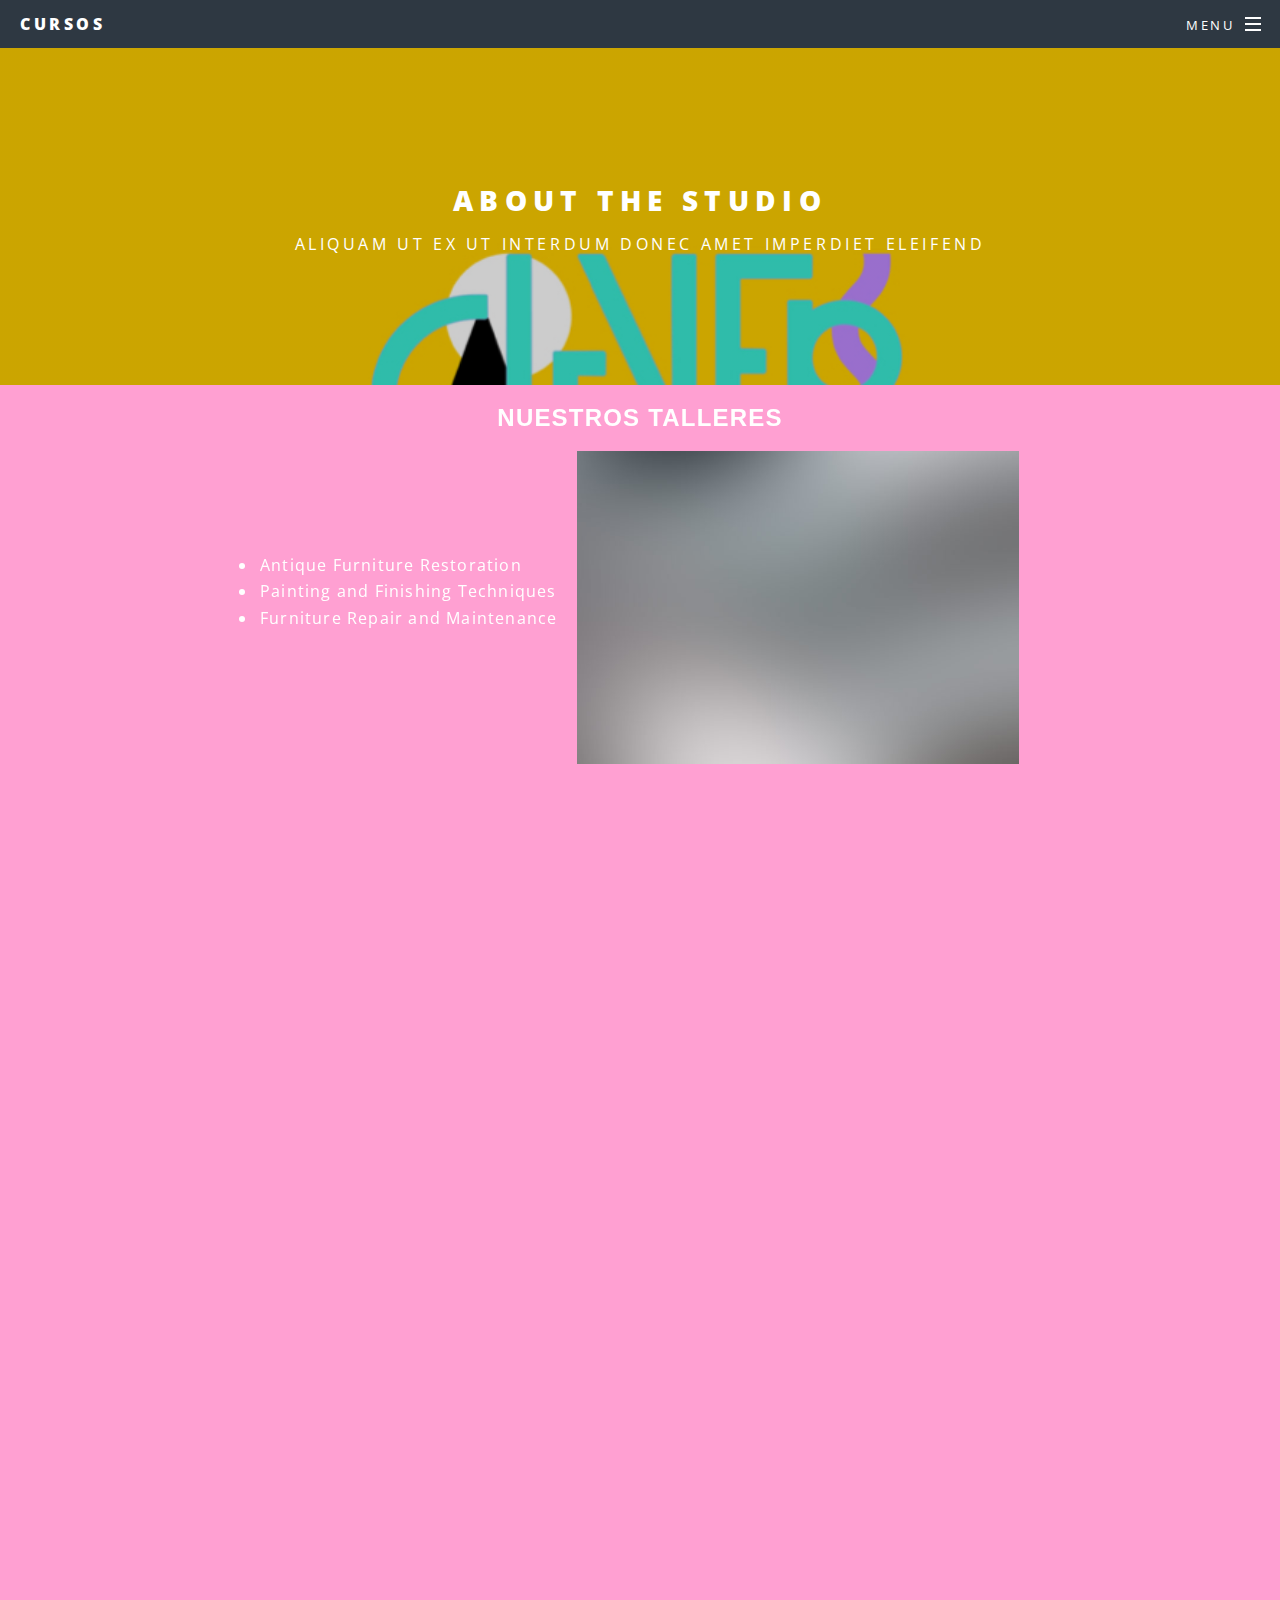
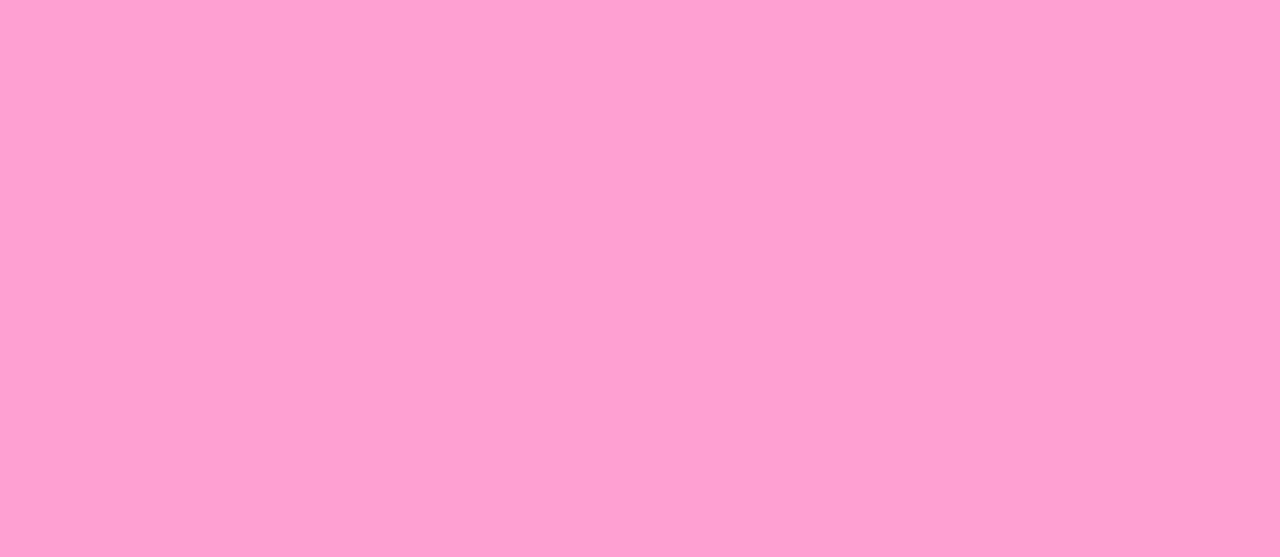
==== cursos.html @ bd72fb1e "Initial commit" ====
<!DOCTYPE html>

<html>
  <head>
    <title>Clever Studio</title>
    <meta charset="utf-8" />
    <meta
      name="viewport"
      content="width=device-width, initial-scale=1, user-scalable=no"
    />
    <link href="https://cdn.jsdelivr.net/npm/bootstrap@5.1.0/dist/css/bootstrap.min.css" rel="stylesheet">

    <link href="https://unpkg.com/aos@2.3.1/dist/aos.css" rel="stylesheet" />

    <link rel="stylesheet" href="assets/css/main.css" />
    <noscript
      ><link rel="stylesheet" href="assets/css/noscript.css"
    /></noscript>
  </head>
  <body class="is-preload">
    <!-- Page Wrapper -->
    <div id="page-wrapper">
      <!-- Header -->
      <header id="header">
        <h1><a href="index.html">Cursos</a></h1>
        <nav id="nav">
          <ul>
            <li class="special">
              <a href="#menu" class="menuToggle"><span>Menu</span></a>
              <div id="menu">
                <ul>
                  <li><a href="index.html">Home</a></li>
                  <li><a href="generic.html">Generic</a></li>
                  <li><a href="elements.html">Elements</a></li>
                  <li><a href="nosotras.html">Nosotras</a></li>
                  <li><a href="portafolio.html">Portafolio</a></li>
                  <li><a href="cursos.html">Cursos</a></li>
                </ul>
              </div>
            </li>
          </ul>
        </nav>
      </header>

      <!-- Main -->
      <article id="main">
        <header>
          <h2>About the Studio</h2>
          <p>Aliquam ut ex ut interdum donec amet imperdiet eleifend</p>
        </header>
        </article>


        <section class="flex-container" data-aos="fade-up">
          <div class="title">Nuestros Talleres</div>
      
          <div class="flex-content">
              <ul class="course-list">
                  <li data-aos="fade-left">Antique Furniture Restoration</li>
                  <li data-aos="fade-up">Painting and Finishing Techniques</li>
                  <li data-aos="fade-right">Furniture Repair and Maintenance</li>
                  <!-- Add more list items as needed -->
              </ul>
      
              <img src="images/pic01.jpg" alt="Furniture Restoration Courses" class="course-image" data-aos="fade-right">
          </div>
      </section>
      

   


    <!-- Bootstrap Carousel -->
<section class="container my-5">
  <div id="workshopCarousel" class="carousel slide" data-ride="carousel" data-aos="fade-up">
      <ol class="carousel-indicators">
          <li data-target="#workshopCarousel" data-slide-to="0" class="active"></li>
          <li data-target="#workshopCarousel" data-slide-to="1"></li>
          <li data-target="#workshopCarousel" data-slide-to="2"></li>
      </ol>
      <div class="carousel-inner">
          <div class="carousel-item active">
              <img class="d-block w-100" src="images/banner8.jpeg" alt="First slide">
          </div>
          <div class="carousel-item">
              <img class="d-block w-100" src="images/banner8.jpeg" alt="Second slide">
          </div>
          <div class="carousel-item">
              <img class="d-block w-100" src="images/banner8.jpeg" alt="Third slide">
          </div>
      </div>
      <a class="carousel-control-prev" href="#workshopCarousel" role="button" data-slide="prev">
          <span class="carousel-control-prev-icon" aria-hidden="true"></span>
          <span class="sr-only">Previous</span>
      </a>
      <a class="carousel-control-next" href="#workshopCarousel" role="button" data-slide="next">
          <span class="carousel-control-next-icon" aria-hidden="true"></span>
          <span class="sr-only">Next</span>
      </a>
  </div>
</section>

   <!-- form -->
   <section class="wrapper style3 special" data-aos="fade-left">
    <h4 data-aos="fade-up">Dudas sobre el taller?</h4>
    <form method="post" action="https://api.web3forms.com/submit">
        <div class="row gtr-uniform">
            <div class="col-6 col-12-xsmall" >
                <input
                    type="text"
                    id="name"
                    value=""
                    placeholder="Name"
                />
            </div>
            <div class="col-6 col-12-xsmall" >
                <input
                    type="email"
                    id="email"
                    value=""
                    placeholder="Email"
                />
            </div>
            <div class="col-12" >
                <select name="demo-category" id="demo-category">
                    <option value="">- Talleres -</option>
                    <option value="1">Cotizacion</option>
                    <option value="1">Trabajo</option>
                    <option value="1">Entrevista</option>
                    <option value="1">Prensa</option>
                </select>
            </div>
            <div class="col-12" >
                <textarea
                    name="demo-message"
                    id="demo-message"
                    placeholder="Enter your message"
                    rows="6"
                ></textarea>
            </div>
            <div class="col-12" ">
                <button type="submit">Submit Form</button>
                <input type="reset" value="Reset" />
            </div>
        </div>
    </form>
    <script src="https://web3forms.com/client/script.js" async defer></script>
</section>

  
     <!-- Footer -->
<footer id="footer" data-aos="fade-up" data-aos-duration="800">
    <ul class="icons">
      <li data-aos="zoom-in" data-aos-delay="100">
        <a href="https://www.facebook.com/profile.php?id=100092277158876&mibextid=LQQJ4d" class="icon brands fa-facebook-f" target="_blank">
          <span class="label">Facebook</span>
        </a>
      </li>
      <li data-aos="zoom-in" data-aos-delay="200">
        <a href="https://www.instagram.com/cleverstudio.mx/" class="icon brands fa-instagram" target="_blank">
          <span class="label">Instagram</span>
        </a>
      </li>
      
      <li data-aos="zoom-in" data-aos-delay="300">
        <a href="#" class="icon solid fa-envelope">
          <span class="label">Email</span>
        </a>
      </li>
    </ul>
    <ul class="copyright">
      <li>&copy; Clever Studio.</li>
      <li>
        Un sitio hecho por
        <a href="http://timeless-digital.com " target="_blank">Timeless Digital</a>
      </li>
    </ul>
  </footer>
  
  
      <!-- Scripts -->
      
      <!-- Scripts -->
      <script src="https://unpkg.com/aos@2.3.1/dist/aos.js"></script>
  
      <script src="assets/js/jquery.min.js"></script>
      <script src="assets/js/jquery.scrollex.min.js"></script>
      <script src="assets/js/jquery.scrolly.min.js"></script>
      <script src="assets/js/browser.min.js"></script>
      <script src="assets/js/breakpoints.min.js"></script>
      <script src="assets/js/util.js"></script>

      <script src="assets/js/main.js"></script>
      <script>
        AOS.init();
      </script>
     
      <script src="https://code.jquery.com/jquery-3.2.1.slim.min.js" integrity="sha384-KJ3o2DKtIkvYIK3UENzmM7KCkRr/rE9/Qpg6aAZGJwFDMVNA/GpGFF93hXpG5KkN" crossorigin="anonymous"></script>
      <script src="https://cdn.jsdelivr.net/npm/popper.js@1.12.9/dist/umd/popper.min.js" integrity="sha384-ApNbgh9B+Y1QKtv3Rn7W3mgPxhU9K/ScQsAP7hUibX39j7fakFPskvXusvfa0b4Q" crossorigin="anonymous"></script>
      <script src="https://cdn.jsdelivr.net/npm/bootstrap@4.0.0/dist/js/bootstrap.min.js" integrity="sha384-JZR6Spejh4U02d8jOt6vLEHfe/JQGiRRSQQxSfFWpi1MquVdAyjUar5+76PVCmYl" crossorigin="anonymous"></script>
  </body>
</html>
  </body>
</html>
---- assets/css/main.css ----
@import url(fontawesome-all.min.css);
@import url("https://fonts.googleapis.com/css?family=Open+Sans:400,400italic,600,600italic,800,800italic");

/*
	Spectral by HTML5 UP
	html5up.net | @ajlkn
	Free for personal and commercial use under the CCA 3.0 license (html5up.net/license)
*/

html,
body,
div,
span,
applet,
object,
iframe,
h1,
h2,
h3,
h4,
h5,
h6,
p,
blockquote,
pre,
a,
abbr,
acronym,
address,
big,
cite,
code,
del,
dfn,
em,
img,
ins,
kbd,
q,
s,
samp,
small,
strike,
strong,
sub,
sup,
tt,
var,
b,
u,
i,
center,
dl,
dt,
dd,
ol,
ul,
li,
fieldset,
form,
label,
legend,
table,
caption,
tbody,
tfoot,
thead,
tr,
th,
td,
article,
aside,
canvas,
details,
embed,
figure,
figcaption,
footer,
header,
hgroup,
menu,
nav,
output,
ruby,
section,
summary,
time,
mark,
audio,
video {
  margin: 0;
  padding: 0;
  border: 0;
  font-size: 100%;
  font: inherit;
  vertical-align: baseline;
}

article,
aside,
details,
figcaption,
figure,
footer,
header,
hgroup,
menu,
nav,
section {
  display: block;
}

body {
  line-height: 1;
}

ol,
ul {
  list-style: none;
}

blockquote,
q {
  quotes: none;
}

blockquote:before,
blockquote:after,
q:before,
q:after {
  content: "";
  content: none;
}

table {
  border-collapse: collapse;
  border-spacing: 0;
}

body {
  -webkit-text-size-adjust: none;
}

mark {
  background-color: transparent;
  color: inherit;
}

input::-moz-focus-inner {
  border: 0;
  padding: 0;
}

input,
select,
textarea {
  -moz-appearance: none;
  -webkit-appearance: none;
  -ms-appearance: none;
  appearance: none;
}

/* Basic */

@-ms-viewport {
  width: device-width;
}

html {
  box-sizing: border-box;
}

*,
*:before,
*:after {
  box-sizing: inherit;
}

body {
  background: #ffa0d2;
}

body.is-preload *,
body.is-preload *:before,
body.is-preload *:after {
  -moz-animation: none !important;
  -webkit-animation: none !important;
  -ms-animation: none !important;
  animation: none !important;
  -moz-transition: none !important;
  -webkit-transition: none !important;
  -ms-transition: none !important;
  transition: none !important;
}

body,
input,
select,
textarea {
  color: #fff;
  font-family: "Open Sans", Helvetica, sans-serif;
  font-size: 15pt;
  font-weight: 400;
  letter-spacing: 0.075em;
  line-height: 1.65em;
}

@media screen and (max-width: 1680px) {
  body,
  input,
  select,
  textarea {
    font-size: 13pt;
  }
}

@media screen and (max-width: 1280px) {
  body,
  input,
  select,
  textarea {
    font-size: 12pt;
  }
}

@media screen and (max-width: 736px) {
  body,
  input,
  select,
  textarea {
    font-size: 11pt;
    letter-spacing: 0.0375em;
  }
}

a {
  -moz-transition: color 0.2s ease, border-bottom-color 0.2s ease;
  -webkit-transition: color 0.2s ease, border-bottom-color 0.2s ease;
  -ms-transition: color 0.2s ease, border-bottom-color 0.2s ease;
  transition: color 0.2s ease, border-bottom-color 0.2s ease;
  border-bottom: dotted 1px;
  color: inherit;
  text-decoration: none;
}

a:hover {
  border-bottom-color: transparent;
}

strong,
b {
  color: #fff;
  font-weight: 600;
}

em,
i {
  font-style: italic;
}

p {
  margin: 0 0 2em 0;
}

h1,
h2,
h3,
h4,
h5,
h6 {
  color: #fff;
  font-weight: 800;
  letter-spacing: 0.225em;
  line-height: 1em;
  margin: 0 0 1em 0;
  text-transform: uppercase;
}

h1 a,
h2 a,
h3 a,
h4 a,
h5 a,
h6 a {
  color: inherit;
  text-decoration: none;
}

h2 {
  font-size: 1.35em;
  line-height: 1.75em;
}

@media screen and (max-width: 736px) {
  h2 {
    font-size: 1.1em;
    line-height: 1.65em;
  }
}

h3 {
  font-size: 1.15em;
  line-height: 1.75em;
}

@media screen and (max-width: 736px) {
  h3 {
    font-size: 1em;
    line-height: 1.65em;
  }
}

h4 {
  font-size: 1em;
  line-height: 1.5em;
}

h5 {
  font-size: 0.8em;
  line-height: 1.5em;
}

h6 {
  font-size: 0.7em;
  line-height: 1.5em;
}

sub {
  font-size: 0.8em;
  position: relative;
  top: 0.2em;
}

sup {
  font-size: 0.8em;
  position: relative;
  top: -0.2em;
}

hr {
  border: 0;
  border-bottom: solid 2px #fff;
  margin: 3em 0;
}

hr.major {
  margin: 4.5em 0;
}

blockquote {
  border-left: solid 4px #fff;
  font-style: italic;
  margin: 0 0 2em 0;
  padding: 0.2em 0 0.2em 2em;
}

code {
  background: #ffa0d2;
  border-radius: 3px;
  font-family: "Courier New", monospace;
  font-size: 0.9em;
  letter-spacing: 0;
  margin: 0 0.25em;
  padding: 0.25em 0.65em;
}

pre {
  -webkit-overflow-scrolling: touch;
  font-family: "Courier New", monospace;
  font-size: 0.9em;
  margin: 0 0 2em 0;
}

pre code {
  display: block;
  line-height: 1.75em;
  padding: 1em 1.5em;
  overflow-x: auto;
}

.align-left {
  text-align: left;
}

.align-center {
  text-align: center;
}

.align-right {
  text-align: right;
}

/* Row */

.row {
  display: flex;
  flex-wrap: wrap;
  box-sizing: border-box;
  align-items: stretch;
}

.row > * {
  box-sizing: border-box;
}

.row.gtr-uniform > * > :last-child {
  margin-bottom: 0;
}

.row.aln-left {
  justify-content: flex-start;
}

.row.aln-center {
  justify-content: center;
}

.row.aln-right {
  justify-content: flex-end;
}

.row.aln-top {
  align-items: flex-start;
}

.row.aln-middle {
  align-items: center;
}

.row.aln-bottom {
  align-items: flex-end;
}

.row > .imp {
  order: -1;
}

.row > .col-1 {
  width: 8.33333%;
}

.row > .off-1 {
  margin-left: 8.33333%;
}

.row > .col-2 {
  width: 16.66667%;
}

.row > .off-2 {
  margin-left: 16.66667%;
}

.row > .col-3 {
  width: 25%;
}

.row > .off-3 {
  margin-left: 25%;
}

.row > .col-4 {
  width: 33.33333%;
}

.row > .off-4 {
  margin-left: 33.33333%;
}

.row > .col-5 {
  width: 41.66667%;
}

.row > .off-5 {
  margin-left: 41.66667%;
}

.row > .col-6 {
  width: 50%;
}

.row > .off-6 {
  margin-left: 50%;
}

.row > .col-7 {
  width: 58.33333%;
}

.row > .off-7 {
  margin-left: 58.33333%;
}

.row > .col-8 {
  width: 66.66667%;
}

.row > .off-8 {
  margin-left: 66.66667%;
}

.row > .col-9 {
  width: 75%;
}

.row > .off-9 {
  margin-left: 75%;
}

.row > .col-10 {
  width: 83.33333%;
}

.row > .off-10 {
  margin-left: 83.33333%;
}

.row > .col-11 {
  width: 91.66667%;
}

.row > .off-11 {
  margin-left: 91.66667%;
}

.row > .col-12 {
  width: 100%;
}

.row > .off-12 {
  margin-left: 100%;
}

.row.gtr-0 {
  margin-top: 0;
  margin-left: 0em;
}

.row.gtr-0 > * {
  padding: 0 0 0 0em;
}

.row.gtr-0.gtr-uniform {
  margin-top: 0em;
}

.row.gtr-0.gtr-uniform > * {
  padding-top: 0em;
}

.row.gtr-25 {
  margin-top: 0;
  margin-left: -0.375em;
}

.row.gtr-25 > * {
  padding: 0 0 0 0.375em;
}

.row.gtr-25.gtr-uniform {
  margin-top: -0.375em;
}

.row.gtr-25.gtr-uniform > * {
  padding-top: 0.375em;
}

.row.gtr-50 {
  margin-top: 0;
  margin-left: -0.75em;
}

.row.gtr-50 > * {
  padding: 0 0 0 0.75em;
}

.row.gtr-50.gtr-uniform {
  margin-top: -0.75em;
}

.row.gtr-50.gtr-uniform > * {
  padding-top: 0.75em;
}

.row {
  margin-top: 0;
  margin-left: -1.5em;
}

.row > * {
  padding: 0 0 0 1.5em;
}

.row.gtr-uniform {
  margin-top: -1.5em;
}

.row.gtr-uniform > * {
  padding-top: 1.5em;
}

.row.gtr-150 {
  margin-top: 0;
  margin-left: -2.25em;
}

.row.gtr-150 > * {
  padding: 0 0 0 2.25em;
}

.row.gtr-150.gtr-uniform {
  margin-top: -2.25em;
}

.row.gtr-150.gtr-uniform > * {
  padding-top: 2.25em;
}

.row.gtr-200 {
  margin-top: 0;
  margin-left: -3em;
}

.row.gtr-200 > * {
  padding: 0 0 0 3em;
}

.row.gtr-200.gtr-uniform {
  margin-top: -3em;
}

.row.gtr-200.gtr-uniform > * {
  padding-top: 3em;
}

@media screen and (max-width: 1680px) {
  .row {
    display: flex;
    flex-wrap: wrap;
    box-sizing: border-box;
    align-items: stretch;
  }

  .row > * {
    box-sizing: border-box;
  }

  .row.gtr-uniform > * > :last-child {
    margin-bottom: 0;
  }

  .row.aln-left {
    justify-content: flex-start;
  }

  .row.aln-center {
    justify-content: center;
  }

  .row.aln-right {
    justify-content: flex-end;
  }

  .row.aln-top {
    align-items: flex-start;
  }

  .row.aln-middle {
    align-items: center;
  }

  .row.aln-bottom {
    align-items: flex-end;
  }

  .row > .imp-xlarge {
    order: -1;
  }

  .row > .col-1-xlarge {
    width: 8.33333%;
  }

  .row > .off-1-xlarge {
    margin-left: 8.33333%;
  }

  .row > .col-2-xlarge {
    width: 16.66667%;
  }

  .row > .off-2-xlarge {
    margin-left: 16.66667%;
  }

  .row > .col-3-xlarge {
    width: 25%;
  }

  .row > .off-3-xlarge {
    margin-left: 25%;
  }

  .row > .col-4-xlarge {
    width: 33.33333%;
  }

  .row > .off-4-xlarge {
    margin-left: 33.33333%;
  }

  .row > .col-5-xlarge {
    width: 41.66667%;
  }

  .row > .off-5-xlarge {
    margin-left: 41.66667%;
  }

  .row > .col-6-xlarge {
    width: 50%;
  }

  .row > .off-6-xlarge {
    margin-left: 50%;
  }

  .row > .col-7-xlarge {
    width: 58.33333%;
  }

  .row > .off-7-xlarge {
    margin-left: 58.33333%;
  }

  .row > .col-8-xlarge {
    width: 66.66667%;
  }

  .row > .off-8-xlarge {
    margin-left: 66.66667%;
  }

  .row > .col-9-xlarge {
    width: 75%;
  }

  .row > .off-9-xlarge {
    margin-left: 75%;
  }

  .row > .col-10-xlarge {
    width: 83.33333%;
  }

  .row > .off-10-xlarge {
    margin-left: 83.33333%;
  }

  .row > .col-11-xlarge {
    width: 91.66667%;
  }

  .row > .off-11-xlarge {
    margin-left: 91.66667%;
  }

  .row > .col-12-xlarge {
    width: 100%;
  }

  .row > .off-12-xlarge {
    margin-left: 100%;
  }

  .row.gtr-0 {
    margin-top: 0;
    margin-left: 0em;
  }

  .row.gtr-0 > * {
    padding: 0 0 0 0em;
  }

  .row.gtr-0.gtr-uniform {
    margin-top: 0em;
  }

  .row.gtr-0.gtr-uniform > * {
    padding-top: 0em;
  }

  .row.gtr-25 {
    margin-top: 0;
    margin-left: -0.375em;
  }

  .row.gtr-25 > * {
    padding: 0 0 0 0.375em;
  }

  .row.gtr-25.gtr-uniform {
    margin-top: -0.375em;
  }

  .row.gtr-25.gtr-uniform > * {
    padding-top: 0.375em;
  }

  .row.gtr-50 {
    margin-top: 0;
    margin-left: -0.75em;
  }

  .row.gtr-50 > * {
    padding: 0 0 0 0.75em;
  }

  .row.gtr-50.gtr-uniform {
    margin-top: -0.75em;
  }

  .row.gtr-50.gtr-uniform > * {
    padding-top: 0.75em;
  }

  .row {
    margin-top: 0;
    margin-left: -1.5em;
  }

  .row > * {
    padding: 0 0 0 1.5em;
  }

  .row.gtr-uniform {
    margin-top: -1.5em;
  }

  .row.gtr-uniform > * {
    padding-top: 1.5em;
  }

  .row.gtr-150 {
    margin-top: 0;
    margin-left: -2.25em;
  }

  .row.gtr-150 > * {
    padding: 0 0 0 2.25em;
  }

  .row.gtr-150.gtr-uniform {
    margin-top: -2.25em;
  }

  .row.gtr-150.gtr-uniform > * {
    padding-top: 2.25em;
  }

  .row.gtr-200 {
    margin-top: 0;
    margin-left: -3em;
  }

  .row.gtr-200 > * {
    padding: 0 0 0 3em;
  }

  .row.gtr-200.gtr-uniform {
    margin-top: -3em;
  }

  .row.gtr-200.gtr-uniform > * {
    padding-top: 3em;
  }
}

@media screen and (max-width: 1280px) {
  .row {
    display: flex;
    flex-wrap: wrap;
    box-sizing: border-box;
    align-items: stretch;
  }

  .row > * {
    box-sizing: border-box;
  }

  .row.gtr-uniform > * > :last-child {
    margin-bottom: 0;
  }

  .row.aln-left {
    justify-content: flex-start;
  }

  .row.aln-center {
    justify-content: center;
  }

  .row.aln-right {
    justify-content: flex-end;
  }

  .row.aln-top {
    align-items: flex-start;
  }

  .row.aln-middle {
    align-items: center;
  }

  .row.aln-bottom {
    align-items: flex-end;
  }

  .row > .imp-large {
    order: -1;
  }

  .row > .col-1-large {
    width: 8.33333%;
  }

  .row > .off-1-large {
    margin-left: 8.33333%;
  }

  .row > .col-2-large {
    width: 16.66667%;
  }

  .row > .off-2-large {
    margin-left: 16.66667%;
  }

  .row > .col-3-large {
    width: 25%;
  }

  .row > .off-3-large {
    margin-left: 25%;
  }

  .row > .col-4-large {
    width: 33.33333%;
  }

  .row > .off-4-large {
    margin-left: 33.33333%;
  }

  .row > .col-5-large {
    width: 41.66667%;
  }

  .row > .off-5-large {
    margin-left: 41.66667%;
  }

  .row > .col-6-large {
    width: 50%;
  }

  .row > .off-6-large {
    margin-left: 50%;
  }

  .row > .col-7-large {
    width: 58.33333%;
  }

  .row > .off-7-large {
    margin-left: 58.33333%;
  }

  .row > .col-8-large {
    width: 66.66667%;
  }

  .row > .off-8-large {
    margin-left: 66.66667%;
  }

  .row > .col-9-large {
    width: 75%;
  }

  .row > .off-9-large {
    margin-left: 75%;
  }

  .row > .col-10-large {
    width: 83.33333%;
  }

  .row > .off-10-large {
    margin-left: 83.33333%;
  }

  .row > .col-11-large {
    width: 91.66667%;
  }

  .row > .off-11-large {
    margin-left: 91.66667%;
  }

  .row > .col-12-large {
    width: 100%;
  }

  .row > .off-12-large {
    margin-left: 100%;
  }

  .row.gtr-0 {
    margin-top: 0;
    margin-left: 0em;
  }

  .row.gtr-0 > * {
    padding: 0 0 0 0em;
  }

  .row.gtr-0.gtr-uniform {
    margin-top: 0em;
  }

  .row.gtr-0.gtr-uniform > * {
    padding-top: 0em;
  }

  .row.gtr-25 {
    margin-top: 0;
    margin-left: -0.375em;
  }

  .row.gtr-25 > * {
    padding: 0 0 0 0.375em;
  }

  .row.gtr-25.gtr-uniform {
    margin-top: -0.375em;
  }

  .row.gtr-25.gtr-uniform > * {
    padding-top: 0.375em;
  }

  .row.gtr-50 {
    margin-top: 0;
    margin-left: -0.75em;
  }

  .row.gtr-50 > * {
    padding: 0 0 0 0.75em;
  }

  .row.gtr-50.gtr-uniform {
    margin-top: -0.75em;
  }

  .row.gtr-50.gtr-uniform > * {
    padding-top: 0.75em;
  }

  .row {
    margin-top: 0;
    margin-left: -1.5em;
  }

  .row > * {
    padding: 0 0 0 1.5em;
  }

  .row.gtr-uniform {
    margin-top: -1.5em;
  }

  .row.gtr-uniform > * {
    padding-top: 1.5em;
  }

  .row.gtr-150 {
    margin-top: 0;
    margin-left: -2.25em;
  }

  .row.gtr-150 > * {
    padding: 0 0 0 2.25em;
  }

  .row.gtr-150.gtr-uniform {
    margin-top: -2.25em;
  }

  .row.gtr-150.gtr-uniform > * {
    padding-top: 2.25em;
  }

  .row.gtr-200 {
    margin-top: 0;
    margin-left: -3em;
  }

  .row.gtr-200 > * {
    padding: 0 0 0 3em;
  }

  .row.gtr-200.gtr-uniform {
    margin-top: -3em;
  }

  .row.gtr-200.gtr-uniform > * {
    padding-top: 3em;
  }
}

@media screen and (max-width: 980px) {
  .row {
    display: flex;
    flex-wrap: wrap;
    box-sizing: border-box;
    align-items: stretch;
  }

  .row > * {
    box-sizing: border-box;
  }

  .row.gtr-uniform > * > :last-child {
    margin-bottom: 0;
  }

  .row.aln-left {
    justify-content: flex-start;
  }

  .row.aln-center {
    justify-content: center;
  }

  .row.aln-right {
    justify-content: flex-end;
  }

  .row.aln-top {
    align-items: flex-start;
  }

  .row.aln-middle {
    align-items: center;
  }

  .row.aln-bottom {
    align-items: flex-end;
  }

  .row > .imp-medium {
    order: -1;
  }

  .row > .col-1-medium {
    width: 8.33333%;
  }

  .row > .off-1-medium {
    margin-left: 8.33333%;
  }

  .row > .col-2-medium {
    width: 16.66667%;
  }

  .row > .off-2-medium {
    margin-left: 16.66667%;
  }

  .row > .col-3-medium {
    width: 25%;
  }

  .row > .off-3-medium {
    margin-left: 25%;
  }

  .row > .col-4-medium {
    width: 33.33333%;
  }

  .row > .off-4-medium {
    margin-left: 33.33333%;
  }

  .row > .col-5-medium {
    width: 41.66667%;
  }

  .row > .off-5-medium {
    margin-left: 41.66667%;
  }

  .row > .col-6-medium {
    width: 50%;
  }

  .row > .off-6-medium {
    margin-left: 50%;
  }

  .row > .col-7-medium {
    width: 58.33333%;
  }

  .row > .off-7-medium {
    margin-left: 58.33333%;
  }

  .row > .col-8-medium {
    width: 66.66667%;
  }

  .row > .off-8-medium {
    margin-left: 66.66667%;
  }

  .row > .col-9-medium {
    width: 75%;
  }

  .row > .off-9-medium {
    margin-left: 75%;
  }

  .row > .col-10-medium {
    width: 83.33333%;
  }

  .row > .off-10-medium {
    margin-left: 83.33333%;
  }

  .row > .col-11-medium {
    width: 91.66667%;
  }

  .row > .off-11-medium {
    margin-left: 91.66667%;
  }

  .row > .col-12-medium {
    width: 100%;
  }

  .row > .off-12-medium {
    margin-left: 100%;
  }

  .row.gtr-0 {
    margin-top: 0;
    margin-left: 0em;
  }

  .row.gtr-0 > * {
    padding: 0 0 0 0em;
  }

  .row.gtr-0.gtr-uniform {
    margin-top: 0em;
  }

  .row.gtr-0.gtr-uniform > * {
    padding-top: 0em;
  }

  .row.gtr-25 {
    margin-top: 0;
    margin-left: -0.375em;
  }

  .row.gtr-25 > * {
    padding: 0 0 0 0.375em;
  }

  .row.gtr-25.gtr-uniform {
    margin-top: -0.375em;
  }

  .row.gtr-25.gtr-uniform > * {
    padding-top: 0.375em;
  }

  .row.gtr-50 {
    margin-top: 0;
    margin-left: -0.75em;
  }

  .row.gtr-50 > * {
    padding: 0 0 0 0.75em;
  }

  .row.gtr-50.gtr-uniform {
    margin-top: -0.75em;
  }

  .row.gtr-50.gtr-uniform > * {
    padding-top: 0.75em;
  }

  .row {
    margin-top: 0;
    margin-left: -1.5em;
  }

  .row > * {
    padding: 0 0 0 1.5em;
  }

  .row.gtr-uniform {
    margin-top: -1.5em;
  }

  .row.gtr-uniform > * {
    padding-top: 1.5em;
  }

  .row.gtr-150 {
    margin-top: 0;
    margin-left: -2.25em;
  }

  .row.gtr-150 > * {
    padding: 0 0 0 2.25em;
  }

  .row.gtr-150.gtr-uniform {
    margin-top: -2.25em;
  }

  .row.gtr-150.gtr-uniform > * {
    padding-top: 2.25em;
  }

  .row.gtr-200 {
    margin-top: 0;
    margin-left: -3em;
  }

  .row.gtr-200 > * {
    padding: 0 0 0 3em;
  }

  .row.gtr-200.gtr-uniform {
    margin-top: -3em;
  }

  .row.gtr-200.gtr-uniform > * {
    padding-top: 3em;
  }
}

@media screen and (max-width: 736px) {
  .row {
    display: flex;
    flex-wrap: wrap;
    box-sizing: border-box;
    align-items: stretch;
  }

  .row > * {
    box-sizing: border-box;
  }

  .row.gtr-uniform > * > :last-child {
    margin-bottom: 0;
  }

  .row.aln-left {
    justify-content: flex-start;
  }

  .row.aln-center {
    justify-content: center;
  }

  .row.aln-right {
    justify-content: flex-end;
  }

  .row.aln-top {
    align-items: flex-start;
  }

  .row.aln-middle {
    align-items: center;
  }

  .row.aln-bottom {
    align-items: flex-end;
  }

  .row > .imp-small {
    order: -1;
  }

  .row > .col-1-small {
    width: 8.33333%;
  }

  .row > .off-1-small {
    margin-left: 8.33333%;
  }

  .row > .col-2-small {
    width: 16.66667%;
  }

  .row > .off-2-small {
    margin-left: 16.66667%;
  }

  .row > .col-3-small {
    width: 25%;
  }

  .row > .off-3-small {
    margin-left: 25%;
  }

  .row > .col-4-small {
    width: 33.33333%;
  }

  .row > .off-4-small {
    margin-left: 33.33333%;
  }

  .row > .col-5-small {
    width: 41.66667%;
  }

  .row > .off-5-small {
    margin-left: 41.66667%;
  }

  .row > .col-6-small {
    width: 50%;
  }

  .row > .off-6-small {
    margin-left: 50%;
  }

  .row > .col-7-small {
    width: 58.33333%;
  }

  .row > .off-7-small {
    margin-left: 58.33333%;
  }

  .row > .col-8-small {
    width: 66.66667%;
  }

  .row > .off-8-small {
    margin-left: 66.66667%;
  }

  .row > .col-9-small {
    width: 75%;
  }

  .row > .off-9-small {
    margin-left: 75%;
  }

  .row > .col-10-small {
    width: 83.33333%;
  }

  .row > .off-10-small {
    margin-left: 83.33333%;
  }

  .row > .col-11-small {
    width: 91.66667%;
  }

  .row > .off-11-small {
    margin-left: 91.66667%;
  }

  .row > .col-12-small {
    width: 100%;
  }

  .row > .off-12-small {
    margin-left: 100%;
  }

  .row.gtr-0 {
    margin-top: 0;
    margin-left: 0em;
  }

  .row.gtr-0 > * {
    padding: 0 0 0 0em;
  }

  .row.gtr-0.gtr-uniform {
    margin-top: 0em;
  }

  .row.gtr-0.gtr-uniform > * {
    padding-top: 0em;
  }

  .row.gtr-25 {
    margin-top: 0;
    margin-left: -0.375em;
  }

  .row.gtr-25 > * {
    padding: 0 0 0 0.375em;
  }

  .row.gtr-25.gtr-uniform {
    margin-top: -0.375em;
  }

  .row.gtr-25.gtr-uniform > * {
    padding-top: 0.375em;
  }

  .row.gtr-50 {
    margin-top: 0;
    margin-left: -0.75em;
  }

  .row.gtr-50 > * {
    padding: 0 0 0 0.75em;
  }

  .row.gtr-50.gtr-uniform {
    margin-top: -0.75em;
  }

  .row.gtr-50.gtr-uniform > * {
    padding-top: 0.75em;
  }

  .row {
    margin-top: 0;
    margin-left: -1.5em;
  }

  .row > * {
    padding: 0 0 0 1.5em;
  }

  .row.gtr-uniform {
    margin-top: -1.5em;
  }

  .row.gtr-uniform > * {
    padding-top: 1.5em;
  }

  .row.gtr-150 {
    margin-top: 0;
    margin-left: -2.25em;
  }

  .row.gtr-150 > * {
    padding: 0 0 0 2.25em;
  }

  .row.gtr-150.gtr-uniform {
    margin-top: -2.25em;
  }

  .row.gtr-150.gtr-uniform > * {
    padding-top: 2.25em;
  }

  .row.gtr-200 {
    margin-top: 0;
    margin-left: -3em;
  }

  .row.gtr-200 > * {
    padding: 0 0 0 3em;
  }

  .row.gtr-200.gtr-uniform {
    margin-top: -3em;
  }

  .row.gtr-200.gtr-uniform > * {
    padding-top: 3em;
  }
}

@media screen and (max-width: 480px) {
  .row {
    display: flex;
    flex-wrap: wrap;
    box-sizing: border-box;
    align-items: stretch;
  }

  .row > * {
    box-sizing: border-box;
  }

  .row.gtr-uniform > * > :last-child {
    margin-bottom: 0;
  }

  .row.aln-left {
    justify-content: flex-start;
  }

  .row.aln-center {
    justify-content: center;
  }

  .row.aln-right {
    justify-content: flex-end;
  }

  .row.aln-top {
    align-items: flex-start;
  }

  .row.aln-middle {
    align-items: center;
  }

  .row.aln-bottom {
    align-items: flex-end;
  }

  .row > .imp-xsmall {
    order: -1;
  }

  .row > .col-1-xsmall {
    width: 8.33333%;
  }

  .row > .off-1-xsmall {
    margin-left: 8.33333%;
  }

  .row > .col-2-xsmall {
    width: 16.66667%;
  }

  .row > .off-2-xsmall {
    margin-left: 16.66667%;
  }

  .row > .col-3-xsmall {
    width: 25%;
  }

  .row > .off-3-xsmall {
    margin-left: 25%;
  }

  .row > .col-4-xsmall {
    width: 33.33333%;
  }

  .row > .off-4-xsmall {
    margin-left: 33.33333%;
  }

  .row > .col-5-xsmall {
    width: 41.66667%;
  }

  .row > .off-5-xsmall {
    margin-left: 41.66667%;
  }

  .row > .col-6-xsmall {
    width: 50%;
  }

  .row > .off-6-xsmall {
    margin-left: 50%;
  }

  .row > .col-7-xsmall {
    width: 58.33333%;
  }

  .row > .off-7-xsmall {
    margin-left: 58.33333%;
  }

  .row > .col-8-xsmall {
    width: 66.66667%;
  }

  .row > .off-8-xsmall {
    margin-left: 66.66667%;
  }

  .row > .col-9-xsmall {
    width: 75%;
  }

  .row > .off-9-xsmall {
    margin-left: 75%;
  }

  .row > .col-10-xsmall {
    width: 83.33333%;
  }

  .row > .off-10-xsmall {
    margin-left: 83.33333%;
  }

  .row > .col-11-xsmall {
    width: 91.66667%;
  }

  .row > .off-11-xsmall {
    margin-left: 91.66667%;
  }

  .row > .col-12-xsmall {
    width: 100%;
  }

  .row > .off-12-xsmall {
    margin-left: 100%;
  }

  .row.gtr-0 {
    margin-top: 0;
    margin-left: 0em;
  }

  .row.gtr-0 > * {
    padding: 0 0 0 0em;
  }

  .row.gtr-0.gtr-uniform {
    margin-top: 0em;
  }

  .row.gtr-0.gtr-uniform > * {
    padding-top: 0em;
  }

  .row.gtr-25 {
    margin-top: 0;
    margin-left: -0.375em;
  }

  .row.gtr-25 > * {
    padding: 0 0 0 0.375em;
  }

  .row.gtr-25.gtr-uniform {
    margin-top: -0.375em;
  }

  .row.gtr-25.gtr-uniform > * {
    padding-top: 0.375em;
  }

  .row.gtr-50 {
    margin-top: 0;
    margin-left: -0.75em;
  }

  .row.gtr-50 > * {
    padding: 0 0 0 0.75em;
  }

  .row.gtr-50.gtr-uniform {
    margin-top: -0.75em;
  }

  .row.gtr-50.gtr-uniform > * {
    padding-top: 0.75em;
  }

  .row {
    margin-top: 0;
    margin-left: -1.5em;
  }

  .row > * {
    padding: 0 0 0 1.5em;
  }

  .row.gtr-uniform {
    margin-top: -1.5em;
  }

  .row.gtr-uniform > * {
    padding-top: 1.5em;
  }

  .row.gtr-150 {
    margin-top: 0;
    margin-left: -2.25em;
  }

  .row.gtr-150 > * {
    padding: 0 0 0 2.25em;
  }

  .row.gtr-150.gtr-uniform {
    margin-top: -2.25em;
  }

  .row.gtr-150.gtr-uniform > * {
    padding-top: 2.25em;
  }

  .row.gtr-200 {
    margin-top: 0;
    margin-left: -3em;
  }

  .row.gtr-200 > * {
    padding: 0 0 0 3em;
  }

  .row.gtr-200.gtr-uniform {
    margin-top: -3em;
  }

  .row.gtr-200.gtr-uniform > * {
    padding-top: 3em;
  }
}

/* Section/Article */

section.special,
article.special {
  text-align: center;
}

header p {
  color: rgba(255, 255, 255, 0.2);
  position: relative;
  top: -0.25em;
}

header h3 + p {
  font-size: 1.1em;
}

header h4 + p,
header h5 + p,
header h6 + p {
  font-size: 0.9em;
}

header.major {
  margin: 0 0 3.5em 0;
}

header.major h2,
header.major h3,
header.major h4,
header.major h5,
header.major h6 {
  border-bottom: solid 2px #fff;
  display: inline-block;
  padding-bottom: 1em;
  position: relative;
}

header.major h2:after,
header.major h3:after,
header.major h4:after,
header.major h5:after,
header.major h6:after {
  content: "";
  display: block;
  height: 1px;
}

header.major p {
  color: #fff;
  top: 0;
}

@media screen and (max-width: 736px) {
  header.major {
    margin: 0 0 2em 0;
  }
}

@media screen and (max-width: 980px) {
  header br {
    display: none;
  }
}

/* Form */

form {
  margin: 0 0 2em 0;
}

label {
  color: #fff;
  display: block;
  font-size: 0.9em;
  font-weight: 600;
  margin: 0 0 1em 0;
}

input[type="text"],
input[type="password"],
input[type="email"],
select,
textarea {
  -moz-appearance: none;
  -webkit-appearance: none;
  -ms-appearance: none;
  appearance: none;
  background-color: #ffa0d2;
  border-radius: 3px;
  border: none;
  color: inherit;
  display: block;
  outline: 0;
  padding: 0 1em;
  text-decoration: none;
  width: 100%;
}

input[type="text"]:invalid,
input[type="password"]:invalid,
input[type="email"]:invalid,
select:invalid,
textarea:invalid {
  box-shadow: none;
}

input[type="text"]:focus,
input[type="password"]:focus,
input[type="email"]:focus,
select:focus,
textarea:focus {
  box-shadow: 0 0 0 2px #ffffff;
}

select {
  background-size: 1.25em;
  background-repeat: no-repeat;
  background-position: calc(100% - 1em) center;
  height: 2.75em;
  padding-right: 2.75em;
  text-overflow: ellipsis;
}

select:focus::-ms-value {
  background-color: transparent;
}

select::-ms-expand {
  display: none;
}

input[type="text"],
input[type="password"],
input[type="email"],
select {
  height: 2.75em;
}

textarea {
  padding: 0.75em 1em;
}

input[type="checkbox"],
input[type="radio"] {
  -moz-appearance: none;
  -webkit-appearance: none;
  -ms-appearance: none;
  appearance: none;
  display: block;
  float: left;
  margin-right: -2em;
  opacity: 0;
  width: 1em;
  z-index: -1;
}

input[type="checkbox"] + label,
input[type="radio"] + label {
  text-decoration: none;
  color: #fff;
  cursor: pointer;
  display: inline-block;
  font-size: 1em;
  font-weight: 400;
  padding-left: 2.4em;
  padding-right: 0.75em;
  position: relative;
}

input[type="checkbox"] + label:before,
input[type="radio"] + label:before {
  -moz-osx-font-smoothing: grayscale;
  -webkit-font-smoothing: antialiased;
  display: inline-block;
  font-style: normal;
  font-variant: normal;
  text-rendering: auto;
  line-height: 1;
  text-transform: none !important;
  font-family: "Font Awesome 5 Free";
  font-weight: 900;
}

input[type="checkbox"] + label:before,
input[type="radio"] + label:before {
  background: rgba(144, 144, 144, 0.25);
  border-radius: 3px;
  content: "";
  display: inline-block;
  font-size: 0.8em;
  height: 2.0625em;
  left: 0;
  line-height: 2.0625em;
  position: absolute;
  text-align: center;
  top: 0;
  width: 2.0625em;
}

input[type="checkbox"]:checked + label:before,
input[type="radio"]:checked + label:before {
  background: #ffa0d2;
  color: #fff;
  content: "\f00c";
}

input[type="checkbox"]:focus + label:before,
input[type="radio"]:focus + label:before {
  box-shadow: 0 0 0 2px #21b2a6;
}

input[type="checkbox"] + label:before {
  border-radius: 3px;
}

input[type="radio"] + label:before {
  border-radius: 100%;
}

::-webkit-input-placeholder {
  color: rgba(255, 255, 255, 0.2) !important;
  opacity: 1;
}

:-moz-placeholder {
  color: rgba(255, 255, 255, 0.2) !important;
  opacity: 1;
}

::-moz-placeholder {
  color: rgba(255, 255, 255, 0.2) !important;
  opacity: 1;
}

:-ms-input-placeholder {
  color: rgba(255, 255, 255, 0.2) !important;
  opacity: 1;
}

/* Box */

.box {
  border-radius: 3px;
  border: solid 2px #fff;
  margin-bottom: 2em;
  padding: 1.5em;
}

.box > :last-child,
.box > :last-child > :last-child,
.box > :last-child > :last-child > :last-child {
  margin-bottom: 0;
}

.box.alt {
  border: 0;
  border-radius: 0;
  padding: 0;
}

/* Icon */

.icon {
  text-decoration: none;
  border-bottom: none;
  position: relative;
}

.icon:before {
  -moz-osx-font-smoothing: grayscale;
  -webkit-font-smoothing: antialiased;
  display: inline-block;
  font-style: normal;
  font-variant: normal;
  text-rendering: auto;
  line-height: 1;
  text-transform: none !important;
  font-family: "Font Awesome 5 Free";
  font-weight: 400;
}

.icon > .label {
  display: none;
}

.icon:before {
  line-height: inherit;
}

.icon.solid:before {
  font-weight: 900;
}

.icon.brands:before {
  font-family: "Font Awesome 5 Brands";
}

.icon.major {
  -moz-transform: rotate(-45deg);
  -webkit-transform: rotate(-45deg);
  -ms-transform: rotate(-45deg);
  transform: rotate(-45deg);
  border-radius: 3px;
  border: solid 2px #fff;
  display: inline-block;
  font-size: 1.35em;
  height: calc(3em + 2px);
  line-height: 3em;
  text-align: center;
  width: calc(3em + 2px);
}

.icon.major:before {
  -moz-transform: rotate(45deg);
  -webkit-transform: rotate(45deg);
  -ms-transform: rotate(45deg);
  transform: rotate(45deg);
  display: inline-block;
  font-size: 1.5em;
}

@media screen and (max-width: 736px) {
  .icon.major {
    font-size: 1em;
  }
}

.icon.style1 {
  color: #00ffcc;
}

.icon.style2 {
  color: #00f0ff;
}

.icon.style3 {
  color: #76ddff;
}

/* Image */

.image {
  border-radius: 3px;
  border: 0;
  display: inline-block;
  position: relative;
}

.image img {
  border-radius: 3px;
  display: block;
}

.image.left {
  float: left;
  margin: 0 2em 2em 0;
  top: 0.25em;
}

.image.right {
  float: right;
  margin: 0 0 2em 2em;
  top: 0.25em;
}

.image.left,
.image.right {
  max-width: 40%;
}

.image.left img,
.image.right img {
  width: 100%;
}

.image.fit {
  display: block;
  margin: 0 0 2em 0;
  width: 100%;
}

.image.fit img {
  width: 100%;
}

/* List */

ol {
  list-style: decimal;
  margin: 0 0 2em 0;
  padding-left: 1.25em;
}

ol li {
  padding-left: 0.25em;
}

ul {
  list-style: disc;
  margin: 0 0 2em 0;
  padding-left: 1em;
}

ul li {
  padding-left: 0.2em;
}

ul.alt {
  list-style: none;
  padding-left: 0;
}

ul.alt li {
  border-top: solid 1px #fff;
  padding: 0.2em 0;
}

ul.alt li:first-child {
  border-top: 0;
  padding-top: 0;
}

dl {
  margin: 0 0 2em 0;
}

/* Actions */

ul.actions {
  display: -moz-flex;
  display: -webkit-flex;
  display: -ms-flex;
  display: flex;
  cursor: default;
  list-style: none;
  margin-left: -1em;
  padding-left: 0;
}

ul.actions li {
  padding: 0 0 0 1em;
  vertical-align: middle;
}

ul.actions.special {
  -moz-justify-content: center;
  -webkit-justify-content: center;
  -ms-justify-content: center;
  justify-content: center;
  width: 100%;
  margin-left: 0;
}

ul.actions.special li:first-child {
  padding-left: 0;
}

ul.actions.stacked {
  -moz-flex-direction: column;
  -webkit-flex-direction: column;
  -ms-flex-direction: column;
  flex-direction: column;
  margin-left: 0;
}

ul.actions.stacked li {
  padding: 1em 0 0 0;
}

ul.actions.stacked li:first-child {
  padding-top: 0;
}

ul.actions.fit {
  width: calc(100% + 1em);
}

ul.actions.fit li {
  -moz-flex-grow: 1;
  -webkit-flex-grow: 1;
  -ms-flex-grow: 1;
  flex-grow: 1;
  -moz-flex-shrink: 1;
  -webkit-flex-shrink: 1;
  -ms-flex-shrink: 1;
  flex-shrink: 1;
  width: 100%;
}

ul.actions.fit li > * {
  width: 100%;
}

ul.actions.fit.stacked {
  width: 100%;
}

@media screen and (max-width: 480px) {
  ul.actions:not(.fixed) {
    -moz-flex-direction: column;
    -webkit-flex-direction: column;
    -ms-flex-direction: column;
    flex-direction: column;
    margin-left: 0;
    width: 100% !important;
  }

  ul.actions:not(.fixed) li {
    -moz-flex-grow: 1;
    -webkit-flex-grow: 1;
    -ms-flex-grow: 1;
    flex-grow: 1;
    -moz-flex-shrink: 1;
    -webkit-flex-shrink: 1;
    -ms-flex-shrink: 1;
    flex-shrink: 1;
    padding: 1em 0 0 0;
    text-align: center;
    width: 100%;
  }

  ul.actions:not(.fixed) li > * {
    width: 100%;
  }

  ul.actions:not(.fixed) li:first-child {
    padding-top: 0;
  }

  ul.actions:not(.fixed) li input[type="submit"],
  ul.actions:not(.fixed) li input[type="reset"],
  ul.actions:not(.fixed) li input[type="button"],
  ul.actions:not(.fixed) li button,
  ul.actions:not(.fixed) li .button {
    width: 100%;
  }

  ul.actions:not(.fixed) li input[type="submit"].icon:before,
  ul.actions:not(.fixed) li input[type="reset"].icon:before,
  ul.actions:not(.fixed) li input[type="button"].icon:before,
  ul.actions:not(.fixed) li button.icon:before,
  ul.actions:not(.fixed) li .button.icon:before {
    margin-left: -0.2em;
  }
}

/* Icons */

ul.icons {
  cursor: default;
  list-style: none;
  padding-left: 0;
}

ul.icons li {
  display: inline-block;
  padding: 0 1em 0 0;
}

ul.icons li:last-child {
  padding-right: 0 !important;
}

ul.icons.major {
  padding: 1em 0;
}

ul.icons.major li {
  padding-right: 3.5em;
}

@media screen and (max-width: 736px) {
  ul.icons.major li {
    padding: 0 1em !important;
  }
}

/* Table */

.table-wrapper {
  -webkit-overflow-scrolling: touch;
  overflow-x: auto;
}

table {
  margin: 0 0 2em 0;
  width: 100%;
}

table tbody tr {
  border: solid 1px #fff;
  border-left: 0;
  border-right: 0;
}

table tbody tr:nth-child(2n + 1) {
  background-color: rgba(144, 144, 144, 0.25);
}

table td {
  padding: 0.75em 0.75em;
}

table th {
  color: #fff;
  font-size: 0.9em;
  font-weight: 600;
  padding: 0 0.75em 0.75em 0.75em;
  text-align: left;
}

table thead {
  border-bottom: solid 2px #fff;
}

table tfoot {
  border-top: solid 2px #fff;
}

table.alt {
  border-collapse: separate;
}

table.alt tbody tr td {
  border: solid 1px #fff;
  border-left-width: 0;
  border-top-width: 0;
}

table.alt tbody tr td:first-child {
  border-left-width: 1px;
}

table.alt tbody tr:first-child td {
  border-top-width: 1px;
}

table.alt thead {
  border-bottom: 0;
}

table.alt tfoot {
  border-top: 0;
}

/* Button */

input[type="submit"],
input[type="reset"],
input[type="button"],
button,
.button {
  -moz-appearance: none;
  -webkit-appearance: none;
  -ms-appearance: none;
  appearance: none;
  -moz-transition: background-color 0.2s ease-in-out, color 0.2s ease-in-out;
  -webkit-transition: background-color 0.2s ease-in-out, color 0.2s ease-in-out;
  -ms-transition: background-color 0.2s ease-in-out, color 0.2s ease-in-out;
  transition: background-color 0.2s ease-in-out, color 0.2s ease-in-out;
  background-color: transparent;
  border-radius: 3px;
  border: 0;
  box-shadow: inset 0 0 0 2px #fff;
  color: #fff;
  cursor: pointer;
  display: inline-block;
  font-size: 0.8em;
  font-weight: 600;
  height: 3.125em;
  letter-spacing: 0.225em;
  line-height: 3.125em;
  max-width: 30em;
  padding: 0 2.75em;
  text-align: center;
  text-decoration: none;
  text-transform: uppercase;
  white-space: nowrap;
  overflow: hidden;
  text-overflow: ellipsis;
}

input[type="submit"]:hover,
input[type="reset"]:hover,
input[type="button"]:hover,
button:hover,
.button:hover {
  background-color: rgba(144, 144, 144, 0.25);
}

input[type="submit"]:active,
input[type="reset"]:active,
input[type="button"]:active,
button:active,
.button:active {
  background-color: rgba(144, 144, 144, 0.2);
}

input[type="submit"].icon:before,
input[type="reset"].icon:before,
input[type="button"].icon:before,
button.icon:before,
.button.icon:before {
  margin-right: 0.2em;
}

input[type="submit"].fit,
input[type="reset"].fit,
input[type="button"].fit,
button.fit,
.button.fit {
  width: 100%;
}

input[type="submit"].small,
input[type="reset"].small,
input[type="button"].small,
button.small,
.button.small {
  font-size: 0.8em;
}

input[type="submit"].large,
input[type="reset"].large,
input[type="button"].large,
button.large,
.button.large {
  font-size: 1.35em;
}

input[type="submit"].primary,
input[type="reset"].primary,
input[type="button"].primary,
button.primary,
.button.primary {
  background-color: #ed4933;
  box-shadow: none !important;
  color: #ffffff !important;
}

input[type="submit"].primary:hover,
input[type="reset"].primary:hover,
input[type="button"].primary:hover,
button.primary:hover,
.button.primary:hover {
  background-color: #ef5e4a !important;
}

input[type="submit"].primary:active,
input[type="reset"].primary:active,
input[type="button"].primary:active,
button.primary:active,
.button.primary:active {
  background-color: #eb341c !important;
}

input[type="submit"].disabled,
input[type="submit"]:disabled,
input[type="reset"].disabled,
input[type="reset"]:disabled,
input[type="button"].disabled,
input[type="button"]:disabled,
button.disabled,
button:disabled,
.button.disabled,
.button:disabled {
  pointer-events: none;
  opacity: 0.25;
}

@media screen and (max-width: 736px) {
  input[type="submit"],
  input[type="reset"],
  input[type="button"],
  button,
  .button {
    height: 3.75em;
    line-height: 3.75em;
  }
}

/* Features */

.features {
  display: -moz-flex;
  display: -webkit-flex;
  display: -ms-flex;
  display: flex;
  -moz-flex-wrap: wrap;
  -webkit-flex-wrap: wrap;
  -ms-flex-wrap: wrap;
  flex-wrap: wrap;
  -moz-justify-content: center;
  -webkit-justify-content: center;
  -ms-justify-content: center;
  justify-content: center;
  list-style: none;
  padding: 0;
  width: 100%;
}

.features li {
  padding: 4em 4em 2em 6em;
  display: block;
  position: relative;
  text-align: left;
  width: 50%;
}

.features li:nth-child(1) {
  background-color: rgba(0, 0, 0, 0.035);
}

.features li:nth-child(2) {
  background-color: rgba(0, 0, 0, 0.07);
}

.features li:nth-child(3) {
  background-color: rgba(0, 0, 0, 0.105);
}

.features li:nth-child(4) {
  background-color: rgba(0, 0, 0, 0.14);
}

.features li:nth-child(5) {
  background-color: rgba(0, 0, 0, 0.175);
}

.features li:nth-child(6) {
  background-color: rgba(0, 0, 0, 0.21);
}

.features li:nth-child(7) {
  background-color: rgba(0, 0, 0, 0.245);
}

.features li:nth-child(8) {
  background-color: rgba(0, 0, 0, 0.28);
}

.features li:nth-child(9) {
  background-color: rgba(0, 0, 0, 0.315);
}

.features li:nth-child(10) {
  background-color: rgba(0, 0, 0, 0.35);
}

.features li:before {
  display: block;
  color: #00ffcc;
  position: absolute;
  left: 1.75em;
  top: 2.75em;
  font-size: 1.5em;
}

.features li:nth-child(1) {
  border-top-left-radius: 3px;
}

.features li:nth-child(2) {
  border-top-right-radius: 3px;
}

.features li:nth-last-child(1) {
  border-bottom-right-radius: 3px;
}

.features li:nth-last-child(2) {
  border-bottom-left-radius: 3px;
}

@media screen and (max-width: 980px) {
  .features li {
    padding: 3em 2em 1em 2em;
    text-align: center;
  }

  .features li:before {
    left: 0;
    margin: 0 0 1em 0;
    position: relative;
    top: 0;
  }
}

@media screen and (max-width: 736px) {
  .features li {
    padding: 3em 0 1em 0;
    background-color: transparent !important;
    border-top: solid 2px #fff;
    width: 100%;
  }

  .features li:first-child {
    border-top: 0;
  }
}

/* Spotlight */

.spotlight {
  -moz-align-items: center;
  -webkit-align-items: center;
  -ms-align-items: center;
  align-items: center;
  display: -moz-flex;
  display: -webkit-flex;
  display: -ms-flex;
  display: flex;
}

.spotlight .image {
  -moz-order: 1;
  -webkit-order: 1;
  -ms-order: 1;
  order: 1;
  border-radius: 0;
  width: 40%;
}

.spotlight .image img {
  border-radius: 0;
  width: 100%;
}

.spotlight .content {
  padding: 2em 4em 0.1em 4em;
  -moz-order: 2;
  -webkit-order: 2;
  -ms-order: 2;
  order: 2;
  max-width: 48em;
  width: 60%;
}

.spotlight:nth-child(2n) {
  -moz-flex-direction: row-reverse;
  -webkit-flex-direction: row-reverse;
  -ms-flex-direction: row-reverse;
  flex-direction: row-reverse;
}

.spotlight:nth-child(1) {
  background-color: rgba(0, 0, 0, 0.075);
}

.spotlight:nth-child(2) {
  background-color: rgba(0, 0, 0, 0.15);
}

.spotlight:nth-child(3) {
  background-color: rgba(0, 0, 0, 0.225);
}

.spotlight:nth-child(4) {
  background-color: rgba(0, 0, 0, 0.3);
}

.spotlight:nth-child(5) {
  background-color: rgba(0, 0, 0, 0.375);
}

.spotlight:nth-child(6) {
  background-color: rgba(0, 0, 0, 0.45);
}

.spotlight:nth-child(7) {
  background-color: rgba(0, 0, 0, 0.225);
}

.spotlight:nth-child(8) {
  background-color: rgba(0, 0, 0, 0.6);
}

.spotlight:nth-child(9) {
  background-color: rgba(0, 0, 0, 0.675);
}

.spotlight:nth-child(10) {
  background-color: rgba(0, 0, 0, 0.75);
}

@media screen and (max-width: 1280px) {
  .spotlight .image {
    width: 45%;
  }

  .spotlight .content {
    width: 55%;
  }
}

@media screen and (max-width: 980px) {
  .spotlight {
    display: block;
  }

  .spotlight br {
    display: none;
  }

  .spotlight .image {
    width: 100%;
  }

  .spotlight .content {
    padding: 4em 3em 2em 3em;
    max-width: none;
    text-align: center;
    width: 100%;
  }
}

@media screen and (max-width: 736px) {
  .spotlight .content {
    padding: 3em 2em 1em 2em;
  }
}

/* Wrapper */

.wrapper {
  padding: 6em 0 4em 0;
}

.wrapper > .inner {
  width: 60em;
  margin: 0 auto;
}

@media screen and (max-width: 1280px) {
  .wrapper > .inner {
    width: 90%;
  }
}

@media screen and (max-width: 980px) {
  .wrapper > .inner {
    width: 100%;
  }
}

.wrapper.alt {
  padding: 0;
}

.wrapper.style1 {
  background-color: #21b2a6;
  color: #c8ece9;
}

.wrapper.style1 strong,
.wrapper.style1 b {
  color: #ffffff;
}

.wrapper.style1 h2,
.wrapper.style1 h3,
.wrapper.style1 h4,
.wrapper.style1 h5,
.wrapper.style1 h6 {
  color: #ffffff;
}

.wrapper.style1 hr {
  border-color: rgba(0, 0, 0, 0.125);
}

.wrapper.style1 blockquote {
  border-color: rgba(0, 0, 0, 0.125);
}

.wrapper.style1 code {
  background: rgba(255, 255, 255, 0.075);
}

.wrapper.style1 header p {
  color: #a6e0db;
}

.wrapper.style1 header.major h2,
.wrapper.style1 header.major h3,
.wrapper.style1 header.major h4,
.wrapper.style1 header.major h5,
.wrapper.style1 header.major h6 {
  border-color: rgba(0, 0, 0, 0.125);
}

.wrapper.style1 header.major p {
  color: #c8ece9;
}

.wrapper.style1 label {
  color: #ffffff;
}

.wrapper.style1 input[type="text"],
.wrapper.style1 input[type="password"],
.wrapper.style1 input[type="email"],
.wrapper.style1 select,
.wrapper.style1 textarea {
  background-color: rgba(255, 255, 255, 0.075);
}

.wrapper.style1 select {
  background-image: url("data:image/svg+xml;charset=utf8,%3Csvg xmlns='http://www.w3.org/2000/svg' width='40' height='40' preserveAspectRatio='none' viewBox='0 0 40 40'%3E%3Cpath d='M9.4,12.3l10.4,10.4l10.4-10.4c0.2-0.2,0.2-0.4,0.9-0.4c0.3,0,0.6,0.1,0.9,0.4l3.3,3.3c0.2,0.2,0.4,0.2,0.4,0.9 c0,0.4-0.1,0.6-0.4,0.9L20.7,31.9c-0.2,0.2-0.2,0.4-0.9,0.4c-0.3,0-0.6-0.1-0.9-0.4L4.3,17.3c-0.2-0.2-0.4-0.2-0.4-0.9 c0-0.4,0.1-0.6,0.4-0.9l3.3-3.3c0.2-0.2,0.2-0.4,0.9-0.4S9.1,12.1,9.4,12.3z' fill='rgba(0, 0, 0, 0.125)' /%3E%3C/svg%3E");
}

.wrapper.style1 select option {
  color: #ffffff;
  background: #21b2a6;
}

.wrapper.style1 input[type="checkbox"] + label,
.wrapper.style1 input[type="radio"] + label {
  color: #c8ece9;
}

.wrapper.style1 input[type="checkbox"] + label:before,
.wrapper.style1 input[type="radio"] + label:before {
  background: rgba(255, 255, 255, 0.075);
}

.wrapper.style1 input[type="checkbox"]:checked + label:before,
.wrapper.style1 input[type="radio"]:checked + label:before {
  background: #ffffff;
  color: #21b2a6;
}

.wrapper.style1 ::-webkit-input-placeholder {
  color: #a6e0db !important;
}

.wrapper.style1 :-moz-placeholder {
  color: #a6e0db !important;
}

.wrapper.style1 ::-moz-placeholder {
  color: #a6e0db !important;
}

.wrapper.style1 :-ms-input-placeholder {
  color: #a6e0db !important;
}

.wrapper.style1 .formerize-placeholder {
  color: #a6e0db !important;
}

.wrapper.style1 .icon.major {
  border-color: rgba(0, 0, 0, 0.125);
}

.wrapper.style1 ul.alt li {
  border-color: rgba(0, 0, 0, 0.125);
}

.wrapper.style1 table tbody tr {
  border-color: rgba(0, 0, 0, 0.125);
}

.wrapper.style1 table tbody tr:nth-child(2n + 1) {
  background-color: rgba(255, 255, 255, 0.075);
}

.wrapper.style1 table th {
  color: #ffffff;
}

.wrapper.style1 table thead {
  border-color: rgba(0, 0, 0, 0.125);
}

.wrapper.style1 table tfoot {
  border-color: rgba(0, 0, 0, 0.125);
}

.wrapper.style1 table.alt tbody tr td {
  border-color: rgba(0, 0, 0, 0.125);
}

.wrapper.style1 input[type="submit"],
.wrapper.style1 input[type="reset"],
.wrapper.style1 input[type="button"],
.wrapper.style1 button,
.wrapper.style1 .button {
  box-shadow: inset 0 0 0 2px rgba(0, 0, 0, 0.125);
  color: #ffffff;
}

.wrapper.style1 input[type="submit"]:hover,
.wrapper.style1 input[type="reset"]:hover,
.wrapper.style1 input[type="button"]:hover,
.wrapper.style1 button:hover,
.wrapper.style1 .button:hover {
  background-color: rgba(255, 255, 255, 0.075);
}

.wrapper.style1 input[type="submit"]:active,
.wrapper.style1 input[type="reset"]:active,
.wrapper.style1 input[type="button"]:active,
.wrapper.style1 button:active,
.wrapper.style1 .button:active {
  background-color: rgba(255, 255, 255, 0.2);
}

@media screen and (max-width: 736px) {
  .wrapper.style1 .features li {
    border-top-color: rgba(0, 0, 0, 0.125);
  }
}

.wrapper.style2 {
  background-color: #ffa0d2;
}

.wrapper.style3 {
  background-color: #505393;
  color: #d3d4e4;
}

.wrapper.style3 strong,
.wrapper.style3 b {
  color: #ffffff;
}

.wrapper.style3 h2,
.wrapper.style3 h3,
.wrapper.style3 h4,
.wrapper.style3 h5,
.wrapper.style3 h6 {
  color: #ffffff;
}

.wrapper.style3 hr {
  border-color: rgba(0, 0, 0, 0.125);
}

.wrapper.style3 blockquote {
  border-color: rgba(0, 0, 0, 0.125);
}

.wrapper.style3 code {
  background: rgba(255, 255, 255, 0.075);
}

.wrapper.style3 header p {
  color: #b9bad4;
}

.wrapper.style3 header.major h2,
.wrapper.style3 header.major h3,
.wrapper.style3 header.major h4,
.wrapper.style3 header.major h5,
.wrapper.style3 header.major h6 {
  border-color: rgba(0, 0, 0, 0.125);
}

.wrapper.style3 header.major p {
  color: #d3d4e4;
}

.wrapper.style3 label {
  color: #ffffff;
}

.wrapper.style3 input[type="text"],
.wrapper.style3 input[type="password"],
.wrapper.style3 input[type="email"],
.wrapper.style3 select,
.wrapper.style3 textarea {
  background-color: rgba(255, 255, 255, 0.075);
}

.wrapper.style3 select {
  background-image: url("data:image/svg+xml;charset=utf8,%3Csvg xmlns='http://www.w3.org/2000/svg' width='40' height='40' preserveAspectRatio='none' viewBox='0 0 40 40'%3E%3Cpath d='M9.4,12.3l10.4,10.4l10.4-10.4c0.2-0.2,0.2-0.4,0.9-0.4c0.3,0,0.6,0.1,0.9,0.4l3.3,3.3c0.2,0.2,0.4,0.2,0.4,0.9 c0,0.4-0.1,0.6-0.4,0.9L20.7,31.9c-0.2,0.2-0.2,0.4-0.9,0.4c-0.3,0-0.6-0.1-0.9-0.4L4.3,17.3c-0.2-0.2-0.4-0.2-0.4-0.9 c0-0.4,0.1-0.6,0.4-0.9l3.3-3.3c0.2-0.2,0.2-0.4,0.9-0.4S9.1,12.1,9.4,12.3z' fill='rgba(0, 0, 0, 0.125)' /%3E%3C/svg%3E");
}

.wrapper.style3 select option {
  color: #ffffff;
  background: #505393;
}

.wrapper.style3 input[type="checkbox"] + label,
.wrapper.style3 input[type="radio"] + label {
  color: #d3d4e4;
}

.wrapper.style3 input[type="checkbox"] + label:before,
.wrapper.style3 input[type="radio"] + label:before {
  background: rgba(255, 255, 255, 0.075);
}

.wrapper.style3 input[type="checkbox"]:checked + label:before,
.wrapper.style3 input[type="radio"]:checked + label:before {
  background: #ffffff;
  color: #505393;
}

.wrapper.style3 ::-webkit-input-placeholder {
  color: #b9bad4 !important;
}

.wrapper.style3 :-moz-placeholder {
  color: #b9bad4 !important;
}

.wrapper.style3 ::-moz-placeholder {
  color: #b9bad4 !important;
}

.wrapper.style3 :-ms-input-placeholder {
  color: #b9bad4 !important;
}

.wrapper.style3 .formerize-placeholder {
  color: #b9bad4 !important;
}

.wrapper.style3 .icon.major {
  border-color: rgba(0, 0, 0, 0.125);
}

.wrapper.style3 ul.alt li {
  border-color: rgba(0, 0, 0, 0.125);
}

.wrapper.style3 table tbody tr {
  border-color: rgba(0, 0, 0, 0.125);
}

.wrapper.style3 table tbody tr:nth-child(2n + 1) {
  background-color: rgba(255, 255, 255, 0.075);
}

.wrapper.style3 table th {
  color: #ffffff;
}

.wrapper.style3 table thead {
  border-color: rgba(0, 0, 0, 0.125);
}

.wrapper.style3 table tfoot {
  border-color: rgba(0, 0, 0, 0.125);
}

.wrapper.style3 table.alt tbody tr td {
  border-color: rgba(0, 0, 0, 0.125);
}

.wrapper.style3 input[type="submit"],
.wrapper.style3 input[type="reset"],
.wrapper.style3 input[type="button"],
.wrapper.style3 button,
.wrapper.style3 .button {
  box-shadow: inset 0 0 0 2px rgba(0, 0, 0, 0.125);
  color: #ffffff;
}

.wrapper.style3 input[type="submit"]:hover,
.wrapper.style3 input[type="reset"]:hover,
.wrapper.style3 input[type="button"]:hover,
.wrapper.style3 button:hover,
.wrapper.style3 .button:hover {
  background-color: rgba(255, 255, 255, 0.075);
}

.wrapper.style3 input[type="submit"]:active,
.wrapper.style3 input[type="reset"]:active,
.wrapper.style3 input[type="button"]:active,
.wrapper.style3 button:active,
.wrapper.style3 .button:active {
  background-color: rgba(255, 255, 255, 0.2);
}

@media screen and (max-width: 736px) {
  .wrapper.style3 .features li {
    border-top-color: rgba(0, 0, 0, 0.125);
  }
}

.wrapper.style4 {
  background-color: #ffa0d2;
}

.wrapper.style5 {
  background-color: #ffffff;
  color: #4e4852;
}

.wrapper.style5 strong,
.wrapper.style5 b {
  color: #2e3842;
}

.wrapper.style5 h2,
.wrapper.style5 h3,
.wrapper.style5 h4,
.wrapper.style5 h5,
.wrapper.style5 h6 {
  color: #2e3842;
}

.wrapper.style5 hr {
  border-color: #dfdfdf;
}

.wrapper.style5 blockquote {
  border-color: #dfdfdf;
}

.wrapper.style5 code {
  background: rgba(0, 0, 0, 0.0375);
}

.wrapper.style5 header p {
  color: #8e8892;
}

.wrapper.style5 header.major h2,
.wrapper.style5 header.major h3,
.wrapper.style5 header.major h4,
.wrapper.style5 header.major h5,
.wrapper.style5 header.major h6 {
  border-color: #dfdfdf;
}

.wrapper.style5 header.major p {
  color: #4e4852;
}

.wrapper.style5 label {
  color: #2e3842;
}

.wrapper.style5 input[type="text"],
.wrapper.style5 input[type="password"],
.wrapper.style5 input[type="email"],
.wrapper.style5 select,
.wrapper.style5 textarea {
  background-color: rgba(100, 14, 14, 0.038);
}

.wrapper.style5 select {
  background-image: url("data:image/svg+xml;charset=utf8,%3Csvg xmlns='http://www.w3.org/2000/svg' width='40' height='40' preserveAspectRatio='none' viewBox='0 0 40 40'%3E%3Cpath d='M9.4,12.3l10.4,10.4l10.4-10.4c0.2-0.2,0.2-0.4,0.9-0.4c0.3,0,0.6,0.1,0.9,0.4l3.3,3.3c0.2,0.2,0.4,0.2,0.4,0.9 c0,0.4-0.1,0.6-0.4,0.9L20.7,31.9c-0.2,0.2-0.2,0.4-0.9,0.4c-0.3,0-0.6-0.1-0.9-0.4L4.3,17.3c-0.2-0.2-0.4-0.2-0.4-0.9 c0-0.4,0.1-0.6,0.4-0.9l3.3-3.3c0.2-0.2,0.2-0.4,0.9-0.4S9.1,12.1,9.4,12.3z' fill='%23dfdfdf' /%3E%3C/svg%3E");
}

.wrapper.style5 select option {
  color: #2e3842;
  background: #ffffff;
}

.wrapper.style5 input[type="checkbox"] + label,
.wrapper.style5 input[type="radio"] + label {
  color: #4e4852;
}

.wrapper.style5 input[type="checkbox"] + label:before,
.wrapper.style5 input[type="radio"] + label:before {
  background: rgba(0, 0, 0, 0.0375);
}

.wrapper.style5 input[type="checkbox"]:checked + label:before,
.wrapper.style5 input[type="radio"]:checked + label:before {
  background: #2e3842;
  color: #ffffff;
}

.wrapper.style5 ::-webkit-input-placeholder {
  color: #8e8892 !important;
}

.wrapper.style5 :-moz-placeholder {
  color: #8e8892 !important;
}

.wrapper.style5 ::-moz-placeholder {
  color: #8e8892 !important;
}

.wrapper.style5 :-ms-input-placeholder {
  color: #8e8892 !important;
}

.wrapper.style5 .formerize-placeholder {
  color: #8e8892 !important;
}

.wrapper.style5 .icon.major {
  border-color: #dfdfdf;
}

.wrapper.style5 ul.alt li {
  border-color: #dfdfdf;
}

.wrapper.style5 table tbody tr {
  border-color: #dfdfdf;
}

.wrapper.style5 table tbody tr:nth-child(2n + 1) {
  background-color: rgba(0, 0, 0, 0.0375);
}

.wrapper.style5 table th {
  color: #2e3842;
}

.wrapper.style5 table thead {
  border-color: #dfdfdf;
}

.wrapper.style5 table tfoot {
  border-color: #dfdfdf;
}

.wrapper.style5 table.alt tbody tr td {
  border-color: #dfdfdf;
}

.wrapper.style5 input[type="submit"],
.wrapper.style5 input[type="reset"],
.wrapper.style5 input[type="button"],
.wrapper.style5 button,
.wrapper.style5 .button {
  box-shadow: inset 0 0 0 2px #dfdfdf;
  color: #2e3842;
}

.wrapper.style5 input[type="submit"]:hover,
.wrapper.style5 input[type="reset"]:hover,
.wrapper.style5 input[type="button"]:hover,
.wrapper.style5 button:hover,
.wrapper.style5 .button:hover {
  background-color: rgba(0, 0, 0, 0.0375);
}

.wrapper.style5 input[type="submit"]:active,
.wrapper.style5 input[type="reset"]:active,
.wrapper.style5 input[type="button"]:active,
.wrapper.style5 button:active,
.wrapper.style5 .button:active {
  background-color: rgba(0, 0, 0, 0.1);
}

@media screen and (max-width: 736px) {
  .wrapper.style5 .features li {
    border-top-color: #dfdfdf;
  }
}

@media screen and (max-width: 980px) {
  .wrapper {
    padding: 4em 3em 2em 3em;
  }
}

@media screen and (max-width: 736px) {
  .wrapper {
    padding: 3em 2em 1em 2em;
  }
}

/* Page Wrapper + Menu */

#page-wrapper {
  -moz-transition: opacity 0.2s ease;
  -webkit-transition: opacity 0.2s ease;
  -ms-transition: opacity 0.2s ease;
  transition: opacity 0.2s ease;
  opacity: 1;
  padding-top: 3em;
}

#page-wrapper:before {
  background: rgba(0, 0, 0, 0);
  content: "";
  display: block;
  display: none;
  height: 100%;
  left: 0;
  position: fixed;
  top: 0;
  width: 100%;
  z-index: 10001;
}

#menu {
  -moz-transform: translateX(20em);
  -webkit-transform: translateX(20em);
  -ms-transform: translateX(20em);
  transform: translateX(20em);
  -moz-transition: -moz-transform 0.2s ease;
  -webkit-transition: -webkit-transform 0.2s ease;
  -ms-transition: -ms-transform 0.2s ease;
  transition: transform 0.2s ease;
  -webkit-overflow-scrolling: touch;
  background: #21b2a6;
  color: #ffffff;
  height: 100%;
  max-width: 80%;
  overflow-y: auto;
  padding: 3em 2em;
  position: fixed;
  right: 0;
  top: 0;
  width: 20em;
  z-index: 10002;
}

#menu ul {
  list-style: none;
  padding: 0;
}

#menu ul > li {
  border-top: solid 1px rgba(0, 0, 0, 0.125);
  margin: 0.2em 0 0 0;
  padding: 0.2em 0 0 0;
}

#menu ul > li:first-child {
  border-top: 0 !important;
  margin-top: 0 !important;
  padding-top: 0 !important;
}

#menu ul > li > a {
  border: 0;
  color: inherit;
  display: block;
  font-size: 0.8em;
  letter-spacing: 0.225em;
  outline: 0;
  text-decoration: none;
  text-transform: uppercase;
}

@media screen and (max-width: 736px) {
  #menu ul > li > a {
    line-height: 3em;
  }
}

#menu .close {
  background-image: url("images/close.svg");
  background-position: 4.85em 1em;
  background-repeat: no-repeat;
  border: 0;
  cursor: pointer;
  display: block;
  height: 3em;
  position: absolute;
  right: 0;
  top: 0;
  vertical-align: middle;
  width: 7em;
}

@media screen and (max-width: 736px) {
  #menu {
    padding: 3em 1.5em;
  }
}

body.is-menu-visible #page-wrapper {
  opacity: 0.35;
}

body.is-menu-visible #page-wrapper:before {
  display: block;
}

body.is-menu-visible #menu {
  -moz-transform: translateX(0);
  -webkit-transform: translateX(0);
  -ms-transform: translateX(0);
  transform: translateX(0);
}

/* Header */

#header {
  -moz-transition: background-color 0.2s ease;
  -webkit-transition: background-color 0.2s ease;
  -ms-transition: background-color 0.2s ease;
  transition: background-color 0.2s ease;
  background: #2e3842;
  height: 3em;
  left: 0;
  line-height: 3em;
  position: fixed;
  top: 0;
  width: 100%;
  z-index: 10000;
}

#header h1 {
  -moz-transition: opacity 0.2s ease;
  -webkit-transition: opacity 0.2s ease;
  -ms-transition: opacity 0.2s ease;
  transition: opacity 0.2s ease;
  height: inherit;
  left: 1.25em;
  line-height: inherit;
  position: absolute;
  top: 0;
}

#header h1 a {
  border: 0;
  display: block;
  height: inherit;
  line-height: inherit;
}

@media screen and (max-width: 736px) {
  #header h1 a {
    font-size: 0.8em;
  }
}

#header nav {
  height: inherit;
  line-height: inherit;
  position: absolute;
  right: 0;
  top: 0;
}

#header nav > ul {
  list-style: none;
  margin: 0;
  padding: 0;
  white-space: nowrap;
}

#header nav > ul > li {
  display: inline-block;
  padding: 0;
}

#header nav > ul > li > a {
  border: 0;
  color: #fff;
  display: block;
  font-size: 0.8em;
  letter-spacing: 0.225em;
  padding: 0 1.5em;
  text-transform: uppercase;
}

#header nav > ul > li > a.menuToggle {
  outline: 0;
  position: relative;
}

#header nav > ul > li > a.menuToggle:after {
  background-image: url("images/bars.svg");
  background-position: right center;
  background-repeat: no-repeat;
  content: "";
  display: inline-block;
  height: 3.75em;
  vertical-align: top;
  width: 2em;
}

@media screen and (max-width: 736px) {
  #header nav > ul > li > a.menuToggle {
    padding: 0 1.5em;
  }

  #header nav > ul > li > a.menuToggle span {
    display: none;
  }
}

@media screen and (max-width: 736px) {
  #header nav > ul > li > a {
    padding: 0 0 0 1.5em;
  }
}

#header nav > ul > li:first-child {
  margin-left: 0;
}

#header.alt {
  background: transparent;
}

#header.alt h1 {
  pointer-events: none;
  opacity: 0;
}

/* Banner */

#banner {
  display: -moz-flex;
  display: -webkit-flex;
  display: -ms-flex;
  display: flex;
  -moz-flex-direction: column;
  -webkit-flex-direction: column;
  -ms-flex-direction: column;
  flex-direction: column;
  -moz-justify-content: center;
  -webkit-justify-content: center;
  -ms-justify-content: center;
  justify-content: center;
  cursor: default;
  height: 100vh;
  min-height: 35em;
  overflow: hidden;
  position: relative;
  text-align: center;
}

#banner h2 {
  -moz-transform: scale(1);
  -webkit-transform: scale(1);
  -ms-transform: scale(1);
  transform: scale(1);
  -moz-transition: -moz-transform 0.2s ease, opacity 0.2s ease;
  -webkit-transition: -webkit-transform 0.2s ease, opacity 0.2s ease;
  -ms-transition: -ms-transform 0.2s ease, opacity 0.2s ease;
  transition: transform 0.2s ease, opacity 0.2s ease;
  display: inline-block;
  font-size: 1.75em;
  opacity: 1;
  padding: 0.35em 1em;
  position: relative;
  z-index: 1;
}

#banner h2:before,
#banner h2:after {
  -moz-transition: width 0.85s ease;
  -webkit-transition: width 0.85s ease;
  -ms-transition: width 0.85s ease;
  transition: width 0.85s ease;
  -moz-transition-delay: 0.25s;
  -webkit-transition-delay: 0.25s;
  -ms-transition-delay: 0.25s;
  transition-delay: 0.25s;
  background: #fff;
  content: "";
  display: block;
  height: 2px;
  position: absolute;
  width: 100%;
}

#banner h2:before {
  top: 0;
  left: 0;
}

#banner h2:after {
  bottom: 0;
  right: 0;
}

#banner p {
  letter-spacing: 0.225em;
  text-transform: uppercase;
}

#banner p a {
  color: inherit;
}

#banner .more {
  -moz-transition: -moz-transform 0.75s ease, opacity 0.75s ease;
  -webkit-transition: -webkit-transform 0.75s ease, opacity 0.75s ease;
  -ms-transition: -ms-transform 0.75s ease, opacity 0.75s ease;
  transition: transform 0.75s ease, opacity 0.75s ease;
  -moz-transition-delay: 3.5s;
  -webkit-transition-delay: 3.5s;
  -ms-transition-delay: 3.5s;
  transition-delay: 3.5s;
  -moz-transform: translateY(0);
  -webkit-transform: translateY(0);
  -ms-transform: translateY(0);
  transform: translateY(0);
  border: none;
  bottom: 0;
  color: inherit;
  font-size: 0.8em;
  height: 8.5em;
  left: 50%;
  letter-spacing: 0.225em;
  margin-left: -8.5em;
  opacity: 1;
  outline: 0;
  padding-left: 0.225em;
  position: absolute;
  text-align: center;
  text-transform: uppercase;
  width: 16em;
  z-index: 1;
}

#banner .more:after {
  background-image: url("images/arrow.svg");
  background-position: center;
  background-repeat: no-repeat;
  background-size: contain;
  bottom: 4em;
  content: "";
  display: block;
  height: 1.5em;
  left: 50%;
  margin: 0 0 0 -0.75em;
  position: absolute;
  width: 1.5em;
}

#banner:after {
  pointer-events: none;
  -moz-transition: opacity 3s ease-in-out;
  -webkit-transition: opacity 3s ease-in-out;
  -ms-transition: opacity 3s ease-in-out;
  transition: opacity 3s ease-in-out;
  -moz-transition-delay: 1.25s;
  -webkit-transition-delay: 1.25s;
  -ms-transition-delay: 1.25s;
  transition-delay: 1.25s;
  content: "";
  background: #ffa0d2;
  display: block;
  width: 100%;
  height: 100%;
  position: absolute;
  left: 0;
  top: 0;
  opacity: 0;
}

@media screen and (max-width: 736px) {
  #banner {
    padding: 7em 3em 5em 3em; /* Adjusted padding */
    height: auto; /* Height is auto to accommodate content */
    min-height: 0; /* No minimum height restriction */
  }

  #banner h2 {
    font-size: 1.25em; /* Adjusted font size for smaller screens */
  }

  #banner br {
    display: none; /* Hide line breaks on smaller screens */
  }

  /* To keep the "Hola!" text and arrow visible on mobile, we remove the display: none; */
  #banner .more {
    display: block;
  }
}

body.is-preload #banner h2 {
  -moz-transform: scale(0.95);
  -webkit-transform: scale(0.95);
  -ms-transform: scale(0.95);
  transform: scale(0.95);
  opacity: 0;
}

body.is-preload #banner h2:before,
body.is-preload #banner h2:after {
  width: 0;
}

body.is-preload #banner .more {
  -moz-transform: translateY(8.5em);
  -webkit-transform: translateY(8.5em);
  -ms-transform: translateY(8.5em);
  transform: translateY(8.5em);
  opacity: 0;
}

body.is-preload #banner:after {
  opacity: 1;
}

/* CTA */

#cta .inner {
  display: -moz-flex;
  display: -webkit-flex;
  display: -ms-flex;
  display: flex;
  max-width: 45em;
}

#cta .inner header {
  -moz-order: 1;
  -webkit-order: 1;
  -ms-order: 1;
  order: 1;
  padding-right: 3em;
  width: 70%;
}

#cta .inner header p {
  color: inherit;
}

#cta .inner .actions {
  -moz-order: 2;
  -webkit-order: 2;
  -ms-order: 2;
  order: 2;
  width: 30%;
}

@media screen and (max-width: 980px) {
  #cta .inner {
    display: block;
    text-align: center;
  }

  #cta .inner header {
    padding-right: 0;
    width: 100%;
  }

  #cta .inner .actions {
    margin-left: auto;
    margin-right: auto;
    max-width: 20em;
    width: 100%;
  }
}

@media screen and (max-width: 736px) {
  #cta .inner .actions {
    max-width: none;
  }
}
/* Main */

#main > header {
  padding: 12em 0 10em 0;
  background-image: -moz-linear-gradient
      (top, rgba(0, 0, 0, 0.2), rgba(0, 0, 0, 0.2)),
    url("../../images/banner8.jpeg");
  background-image: -webkit-linear-gradient(
      top,
      rgba(0, 0, 0, 0.2),
      rgba(0, 0, 0, 0.2)
    ),
    url("../../images/banner8.jpeg");
  background-image: -ms-linear-gradient(
      top,
      rgba(0, 0, 0, 0.2),
      rgba(0, 0, 0, 0.2)
    ),
    url("../../images/banner8.jpeg");
  background-image: linear-gradient(top, rgba(0, 0, 0, 0.2), rgba(0, 0, 0, 0.2)),
    url("../../images/banner8.jpeg");
  background-attachment: fixed;
  background-position: center center;
  background-repeat: no-repeat;
  background-size: cover; /* Changed from unset to cover */
  text-align: center;
}

#main > header h2 {
  font-size: 1.75em;
  margin: 0 0 0.2em 0;
}

#main > header p {
  color: inherit;
  letter-spacing: 0.225em;
  text-transform: uppercase;
  top: 0;
}

#main > header p a {
  color: inherit;
}

@media screen and (max-width: 1680px) {
  #main > header {
    padding: 10em 0 8em 0;
  }
}

@media screen and (max-width: 1280px) {
  #main > header {
    padding: 8em 3em 6em 3em;
  }
}

@media screen and (max-width: 980px) {
  #main > header {
    padding: 10em 3em 8em 3em;
  }
}

@media screen and (max-width: 736px) {
  #main > header {
    padding: 5em 3em 3em 3em; /* Adjusted padding for smaller screens */
  }

  #main > header h2 {
    font-size: 1.25em;
    margin: 0 0 1em 0;
  }
}

body.is-mobile #main > header {
  background-attachment: scroll;
}

/* Footer */

#footer {
  padding: 6em 0 4em 0;
  background-color: #1d242a;
  text-align: center;
}

#footer .icons {
  font-size: 1.25em;
}

#footer .icons a {
  color: rgba(255, 255, 255, 0.2);
}

#footer .icons a:hover {
  color: #fff;
}

#footer .copyright {
  color: rgba(255, 255, 255, 0.2);
  font-size: 0.8em;
  letter-spacing: 0.225em;
  list-style: none;
  padding: 0;
  text-transform: uppercase;
}

#footer .copyright li {
  border-left: solid 1px rgba(255, 255, 255, 0.2);
  display: inline-block;
  line-height: 1em;
  margin-left: 1em;
  padding-left: 1em;
}

#footer .copyright li:first-child {
  border-left: 0;
  margin-left: 0;
  padding-left: 0;
}

#footer .copyright li a {
  color: inherit;
}

#footer .copyright li a:hover {
  color: #fff;
}

@media screen and (max-width: 480px) {
  #footer .copyright li {
    border: 0;
    display: block;
    line-height: 1.65em;
    margin: 0;
    padding: 0.2em 0;
  }
}

@media screen and (max-width: 980px) {
  #footer {
    padding: 4em 3em 2em 3em;
  }
}

@media screen and (max-width: 736px) {
  #footer {
    padding: 3em 2em 1em 2em;
  }
}

/* Landing */

body.landing #page-wrapper {
  background-image: -moz-linear-gradient(
      top,
      rgba(0, 0, 0, 0.2),
      rgba(0, 0, 0, 0.2)
    ),
    url("../../images/banner.jpg");
  background-image: -webkit-linear-gradient(
      top,
      rgba(0, 0, 0, 0.2),
      rgba(0, 0, 0, 0.2)
    ),
    url("../../images/banner.jpg");
  background-image: -ms-linear-gradient(
      top,
      rgba(0, 0, 0, 0.2),
      rgba(0, 0, 0, 0.2)
    ),
    url("../../images/banner.jpg");
  background-image: linear-gradient(top, rgba(0, 0, 0, 0.2), rgba(0, 0, 0, 0.2)),
    url("../../images/banner.jpg");
  background-attachment: fixed;
  background-position: center center;
  background-repeat: no-repeat;
  background-size: cover;
  padding-top: 0;
}

body.landing #footer {
  background-color: rgba(29, 36, 42, 0.9);
}

body.is-mobile.landing #page-wrapper {
  background: none;
}

body.is-mobile.landing #banner,
body.is-mobile.landing .wrapper.style4 {
  background-image: -moz-linear-gradient(
      top,
      rgba(0, 0, 0, 0.2),
      rgba(0, 0, 0, 0.2)
    ),
    url("../../images/banner.jpg");
  background-image: -webkit-linear-gradient(
      top,
      rgba(0, 0, 0, 0.2),
      rgba(0, 0, 0, 0.2)
    ),
    url("../../images/banner.jpg");
  background-image: -ms-linear-gradient(
      top,
      rgba(0, 0, 0, 0.2),
      rgba(0, 0, 0, 0.2)
    ),
    url("../../images/banner.jpg");
  background-image: linear-gradient(top, rgba(0, 0, 0, 0.2), rgba(0, 0, 0, 0.2)),
    url("../../images/banner.jpg");
  background-position: center center;
  background-repeat: no-repeat;
  background-size: cover;
}

body.is-mobile.landing #footer {
  background-color: #1d242a;
}

/* Override with a different image for mobile devices */
@media (max-width: 768px) {
  body.is-mobile.landing #banner {
    height: 100vh;
    background-image: linear-gradient(
        to bottom,
        /* Corrected gradient direction */ rgba(0, 0, 0, 0.2),
        rgba(0, 0, 0, 0.2)
      ),
      url("../../images/banner-mobile.jpg"); /* Ensure the path to the mobile image is correct */
    background-repeat: no-repeat;
    background-position: center center; /* Centers the background image */
    background-size: cover; /* Ensures the background covers the entire element */
    margin: 0;
    padding: 0;
  }
}

#banner {
  /* ... existing styles ... */
  background-image: url("images/banner.jpg"); /* Path to your image */
  background-position: center center; /* Center the image */
  background-repeat: no-repeat; /* Do not repeat the image */
  background-size: cover; /* Cover the entire banner area */
  background-attachment: fixed; /* Create the parallax effect */
}

@media screen and (max-width: 736px) {
  #banner {
    /* Adjustments for mobile screens */
    background-attachment: scroll; /* Disable parallax effect on small devices for better performance */
  }
}

.grid {
  display: grid;
  grid-template-columns: repeat(3, 1fr);
  gap: 10px;
}
.grid-item {
  cursor: pointer;
  overflow: hidden; /* Ensures the image doesn't break the layout */
}
.grid-image {
  width: 100%; /* Makes the image fully responsive within the container */
  height: auto; /* Maintains the aspect ratio of the image */
  object-fit: cover; /* Ensures the image covers the area without distortion */
  border-radius: 8px; /* Optional: adds rounded corners to the images */
}

.modal {
  display: none;
  position: fixed;
  z-index: 100;
  left: 0;
  top: 0;
  width: 100%;
  height: 100%;
  overflow: auto;
  background-color: rgb(0, 0, 0, 0.4);
}
.modal-content {
  background-color: #fefefe;
  margin: 15% auto;
  padding: 20px;
  border: 1px solid #888;
  width: 80%;
}
.close {
  color: #aaa;
  float: right;
  font-size: 28px;
  font-weight: bold;
}
.close:hover,
.close:focus {
  color: black;
  text-decoration: none;
  cursor: pointer;
}

.modal-content img {
  max-width: 100%; /* Ensures the image is not wider than the modal */
  height: auto; /* Maintains the aspect ratio */
  display: block; /* Removes any extra space below the image */
  margin-bottom: 10px; /* Adds some space between images if you have more than one */
}
.card {
  margin-bottom: 30px;
  box-shadow: 0 4px 8px 0 rgba(0, 0, 0, 0.2);
}
.card img {
  max-height: 260px;
  object-fit: cover;
}
.card-title {
  margin-top: 15px;
}
.card-body {
  text-align: center;
}

.black-text {
  color: black;
}

@import url("https://fonts.googleapis.com/css2?family=Hammersmith+One&family=Poppins&display=swap");

.card {
  background-color: #f9fafe;
  width: 550px;
  height: 45%;
  border-radius: 10px;
  display: flex;
  flex-direction: column;
  justify-content: center;
  align-items: center;
  position: relative;
  padding: 30px 0 0 0;
  transition: transform 400ms;
  opacity: 0.5;
  box-shadow: none;
}

.quote-icon {
  position: absolute;
  z-index: 0;
  opacity: 0.05;
  left: 3%;
  top: 0;
}

.avatar {
  width: 120px;
  height: 120px;
  border-radius: 150px;
  border: 5px solid #f9fafe;
  box-shadow: 0 0 50px #ccc;
  position: absolute;
  top: 0;
  left: 50%;
  transform: translate(-60px, -60px);
  z-index: 1;
}

.header {
  margin: 50px 0 0 0;
  text-align: center;
  z-index: 1;
}

.name {
  font-family: "Hammersmith One", sans-serif;
  text-transform: uppercase;
  font-size: 22px;
  margin: 0;
}

.title {
  font-family: "Hammersmith One", sans-serif;
  text-transform: uppercase;
  font-size: 14px;
  font-weight: 400;
  margin: 5px 0 0 0;
  padding: 0 5px;
  color: #ffffff;
}

.quote-container {
  margin: 0;
  height: 100%;
  z-index: 1;
  padding: 15px 30px 30px 30px;
  overflow: hidden;
}

.quote {
  width: 100%;
  height: 95%;
  font-family: "Poppins", sans-serif;
  font-size: 12px;
  text-align: center;
  color: #73808c;
  margin: 0;
}

.swiper {
  width: 100%;
  height: 100%;
}

.swiper-slide {
  display: flex !important;
  justify-content: center;
  align-items: center;
}

.swiper-slide-active {
  z-index: 1;
}

.swiper-slide-active .card {
  box-shadow: 0 8px 30px -7px #c9dff0;
  opacity: 1;
  transform: scale(1.5);
}

.swiper {
  margin-left: auto;
  margin-right: auto;
}

.swiper-button-next:focus,
.swiper-button-prev:focus {
  outline: none;
}

@media (max-height: 400px) {
  .header {
    margin: 40px 0 0 0;
  }
  .name {
    font-size: 12px;
  }
  .title {
    font-size: 10px;
  }
  .quote-container {
    padding: 5px 20px 20px 20px;
  }
  .quote-icon {
    width: 75px;
    height: 75px;
  }
  .avatar {
    width: 100px;
    height: 100px;
    transform: translate(-50px, -50px);
  }
}

.wrapper {
  max-width: 100vw; /* Maximum width of the viewport */
  overflow-x: hidden; /* Prevent horizontal overflow */
  margin: 0 auto; /* Center the section */
  padding: 20px; /* Add some padding */
  box-sizing: border-box; /* Include padding in the width calculation */
}

/* Responsive adjustments */
@media screen and (max-width: 768px) {
  .col-6 {
    width: 100%; /* Full width on smaller screens */
  }
}

/* Additional styles for other elements may be necessary depending on your overall design */

.title {
  font-size: 24px;
  font-weight: bold;
  margin-top: 20px;
}
.content {
  justify-content: center;
  align-items: center;
  margin-top: 20px;
}
.course-image {
  width: 40%; /* Smaller image */
  margin-right: 20px; /* Spacing between image and text */
}
.course-list {
  text-align: left;
  max-width: 40%;
}
.flex-container {
  display: flex;
  flex-direction: column;
  align-items: center;
}

.title {
  font-size: 24px;
  font-weight: bold;
  margin-top: 20px;
  text-align: center;
}

.flex-content {
  display: flex;
  align-items: center;
  justify-content: center;
  margin-top: 20px;
}

.course-image {
  width: 40%;
  margin-left: 20px;
}

.course-list {
  text-align: left;
  max-width: 40%;
}

#CL-about-us,
#CL-team {
  padding: 40px 0;
}

.CL-title {
  font-size: 2.5rem;
  color: #ffffff;
}

.CL-description {
  font-size: 1.2rem;
  color: #ffffff;
  line-height: 1.6;
}

.CL-team-member {
  text-align: center;
  margin-top: 20px;
}

.CL-team-img {
  border-radius: 50%;
  width: 150px;
  height: 150px;
  object-fit: cover;
}

.CL-team-name {
  font-size: 1.5rem;
  margin-top: 15px;
}

.CL-team-role {
  font-size: 1.1rem;
  color: #ffffff;
}
---- assets/css/noscript.css ----
/*
	Spectral by HTML5 UP
	html5up.net | @ajlkn
	Free for personal and commercial use under the CCA 3.0 license (html5up.net/license)
*/

/* Banner */

	body.is-preload #banner h2 {
		-moz-transform: none;
		-webkit-transform: none;
		-ms-transform: none;
		transform: none;
		opacity: 1;
	}

		body.is-preload #banner h2:before, body.is-preload #banner h2:after {
			width: 100%;
		}

	body.is-preload #banner .more {
		-moz-transform: none;
		-webkit-transform: none;
		-ms-transform: none;
		transform: none;
		opacity: 1;
	}

	body.is-preload #banner:after {
		opacity: 0;
	}
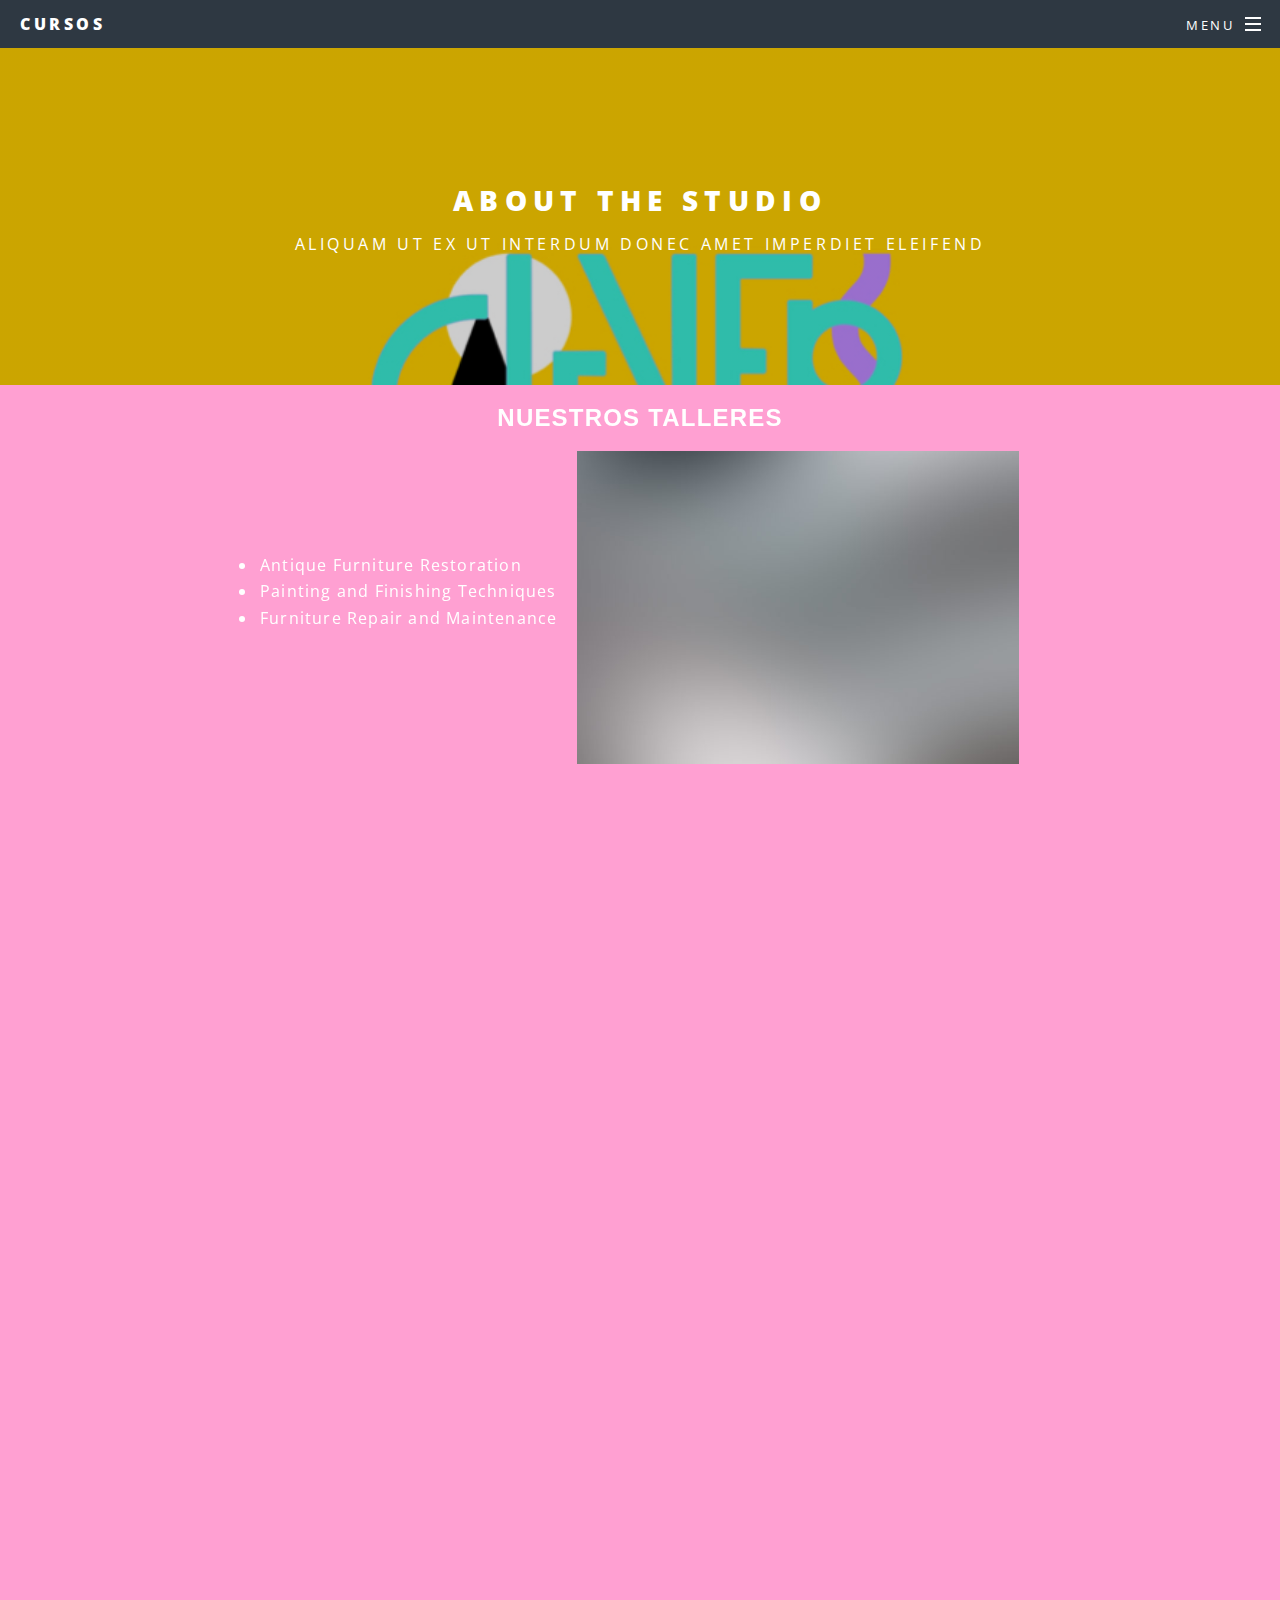
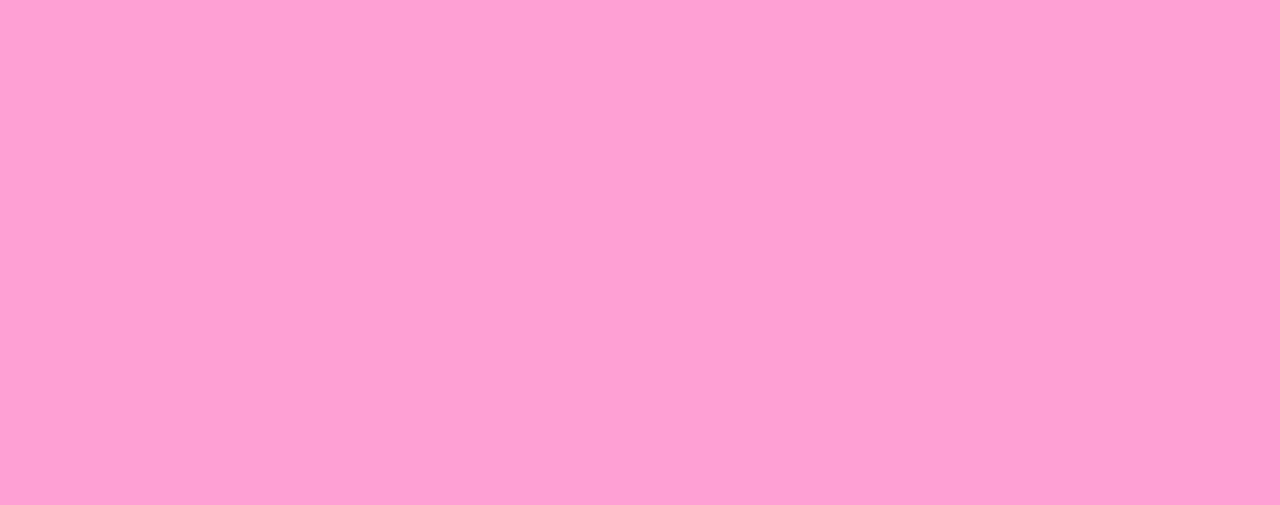
==== commit aaf81042: "Update cursos.html" ====
--- a/cursos.html
+++ b/cursos.html
@@ -80,13 +80,13 @@
       </ol>
       <div class="carousel-inner">
           <div class="carousel-item active">
-              <img class="d-block w-100" src="images/banner8.jpeg" alt="First slide">
+              <img class="d-block w-100" src="images/banner.jpg" alt="First slide">
           </div>
           <div class="carousel-item">
               <img class="d-block w-100" src="images/banner8.jpeg" alt="Second slide">
           </div>
           <div class="carousel-item">
-              <img class="d-block w-100" src="images/banner8.jpeg" alt="Third slide">
+              <img class="d-block w-100" src="images/banner6.PNG" alt="Third slide">
           </div>
       </div>
       <a class="carousel-control-prev" href="#workshopCarousel" role="button" data-slide="prev">
